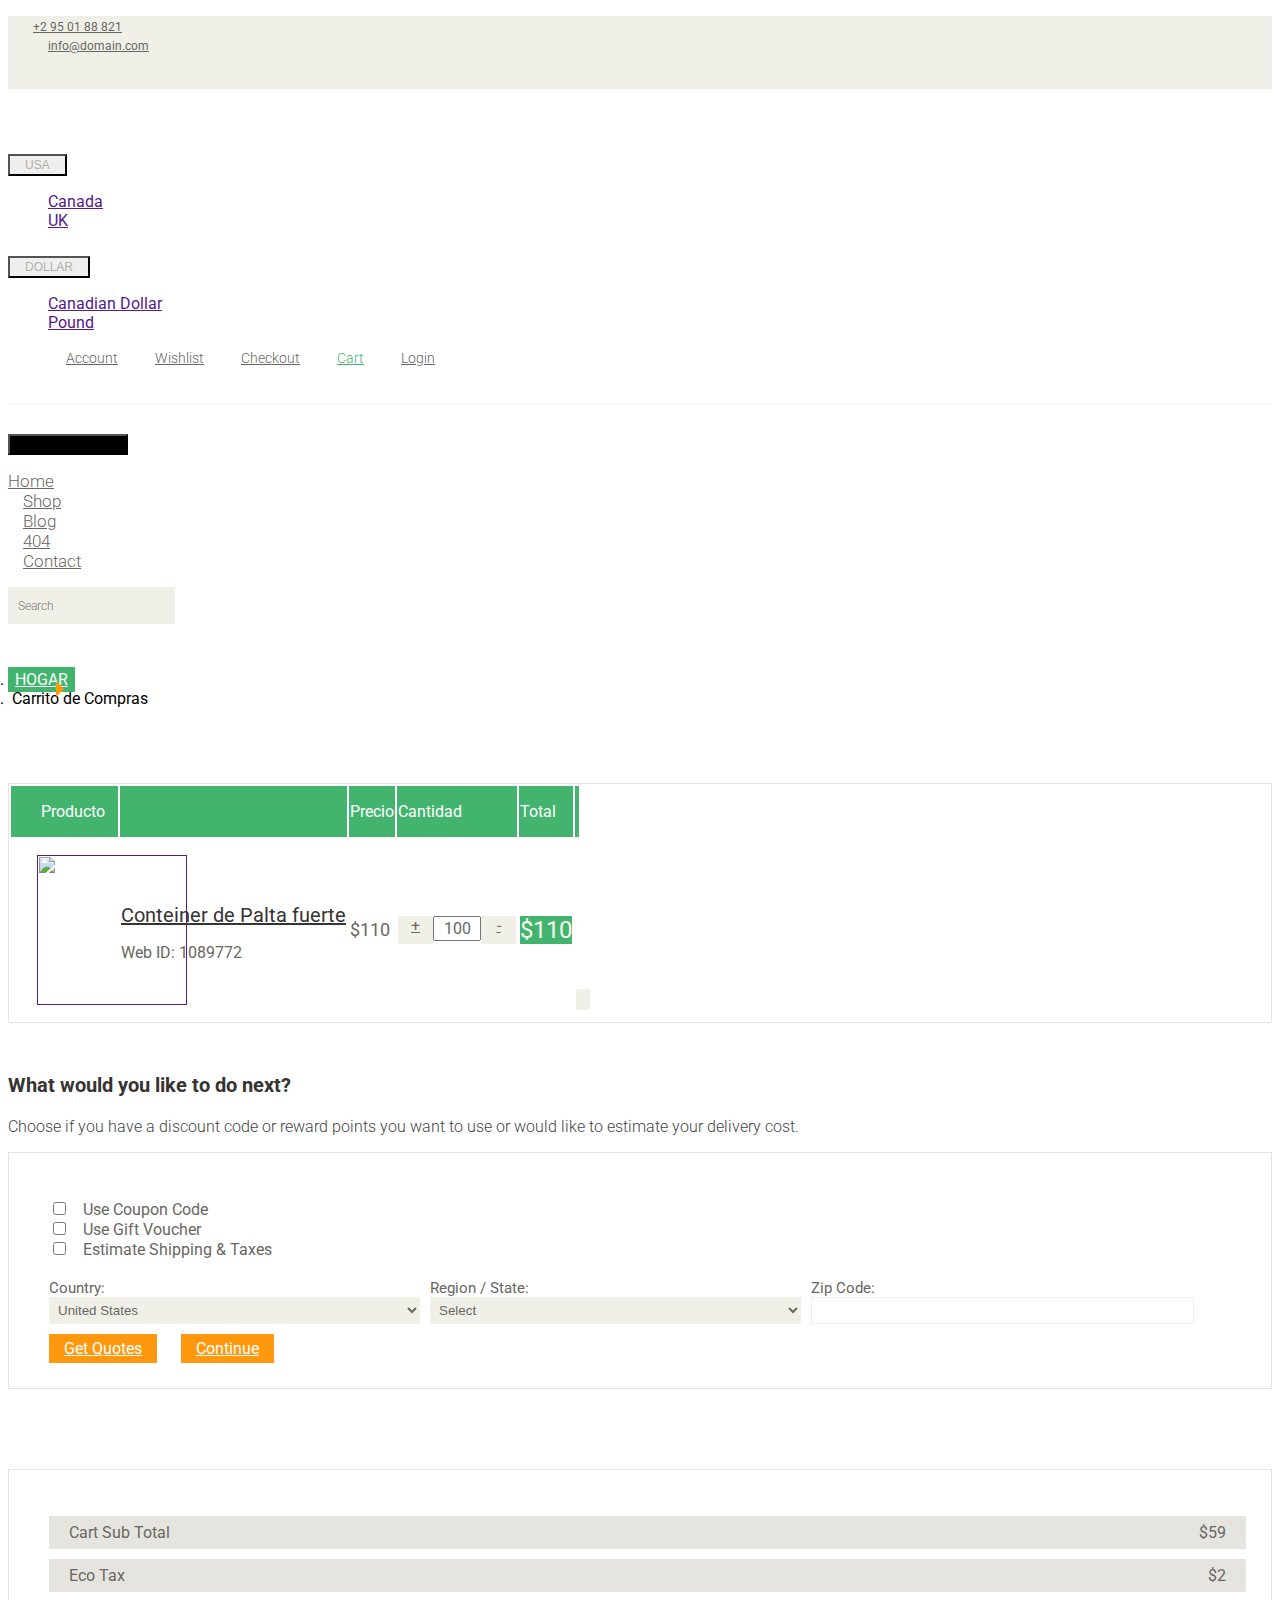
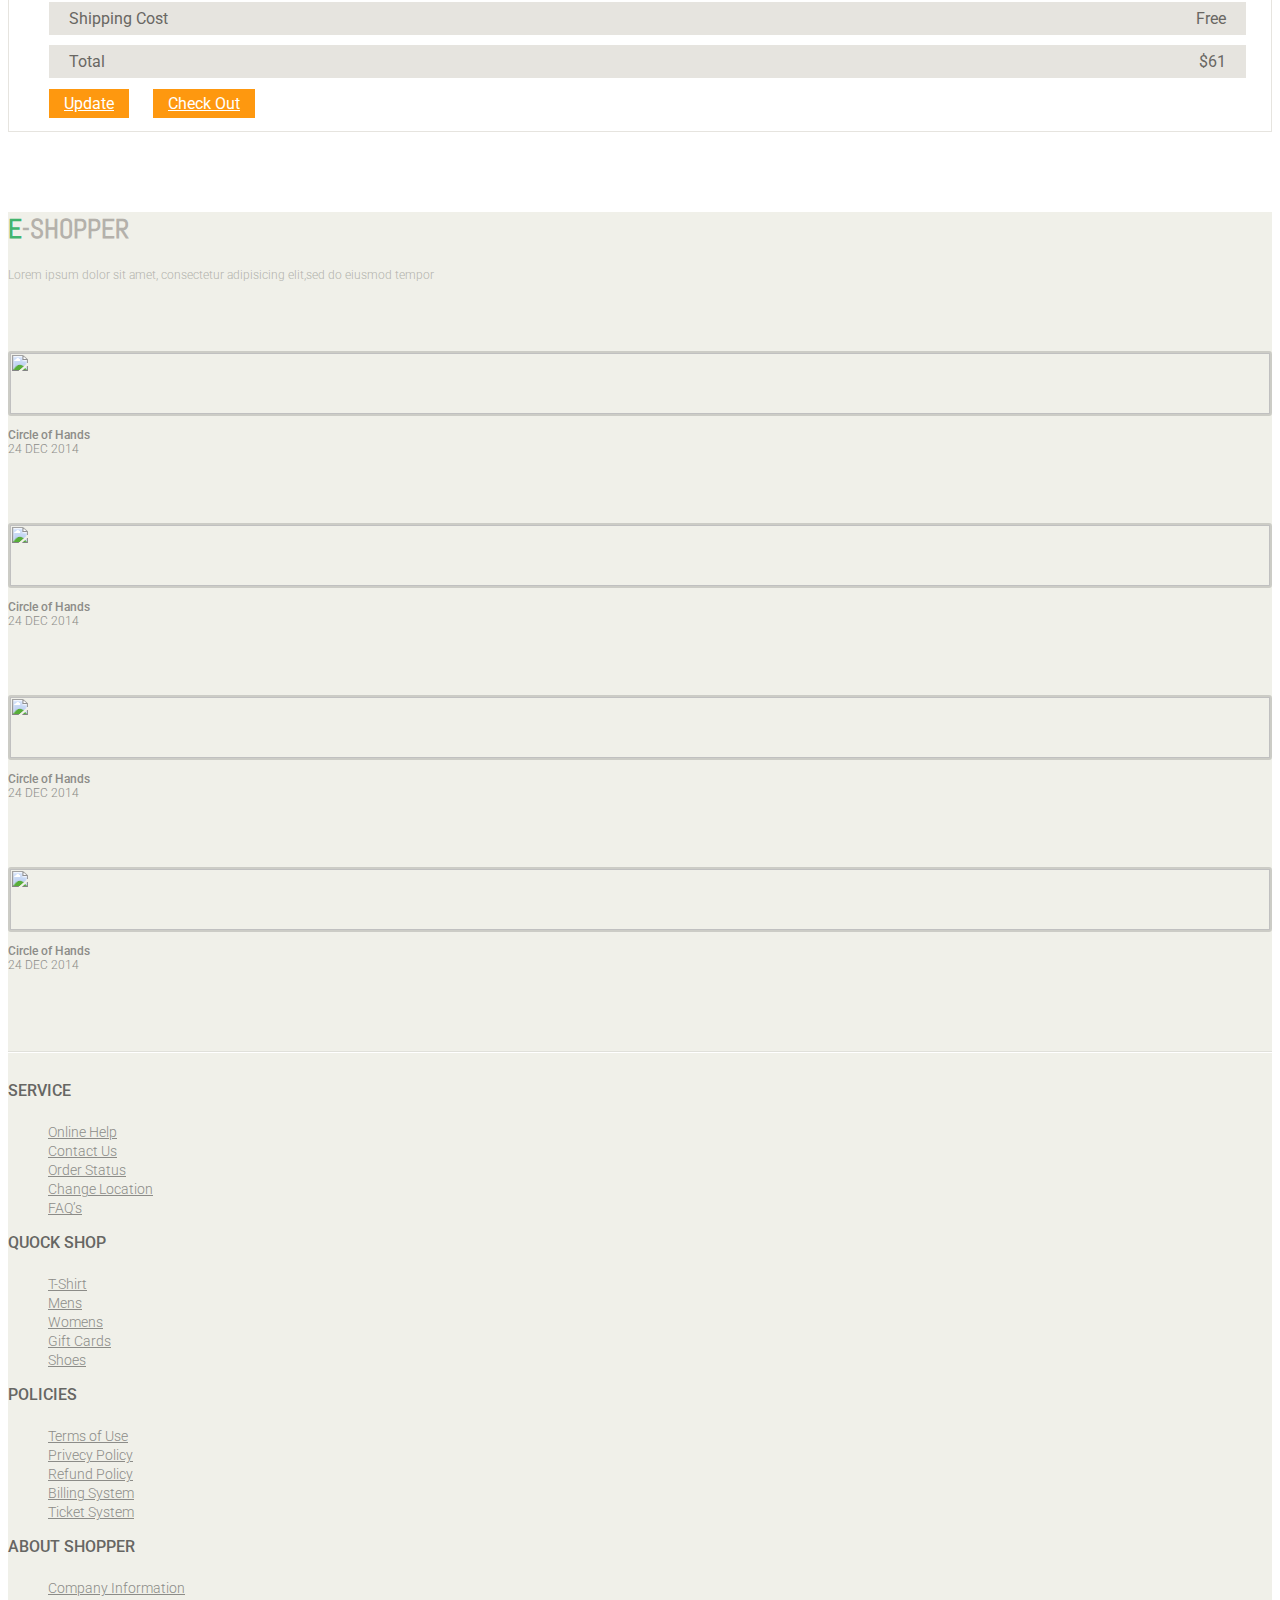
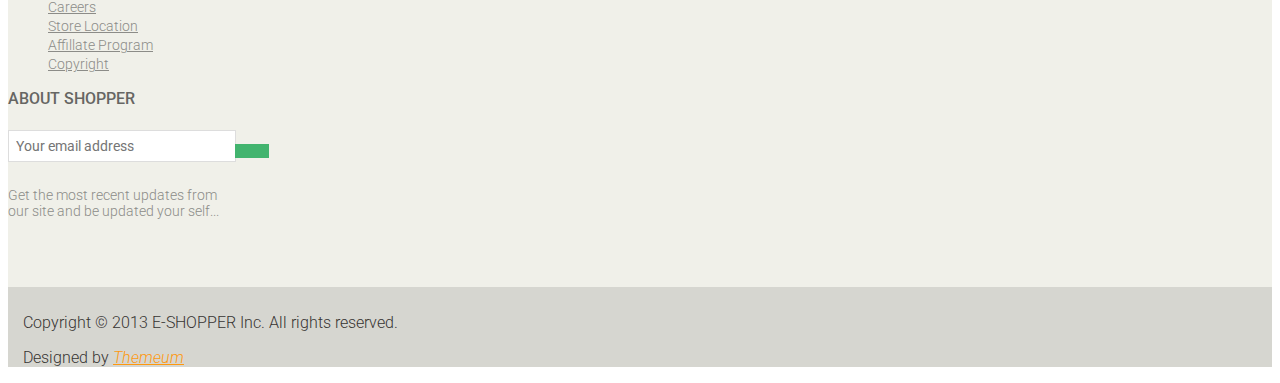
==== cart.html @ f6044d6c "Cambios carrito" ====
<!DOCTYPE html>
<html lang="en">
<head>
    <meta charset="utf-8">
    <meta name="viewport" content="width=device-width, initial-scale=1.0">
    <meta name="description" content="">
    <meta name="author" content="">
    <title>Cart | E-Shopper</title>
    <link href="css/bootstrap.min.css" rel="stylesheet">
    <link href="css/font-awesome.min.css" rel="stylesheet">
    <link href="css/prettyPhoto.css" rel="stylesheet">
    <link href="css/price-range.css" rel="stylesheet">
    <link href="css/animate.css" rel="stylesheet">
	<link href="css/main.css" rel="stylesheet">
	<link href="css/responsive.css" rel="stylesheet">
	<link href="css/customer.css" rel="stylesheet">
    <!--[if lt IE 9]>
    <script src="js/html5shiv.js"></script>
    <script src="js/respond.min.js"></script>
    <![endif]-->       
    <link rel="shortcut icon" href="images/ico/favicon.ico">
    <link rel="apple-touch-icon-precomposed" sizes="144x144" href="images/ico/apple-touch-icon-144-precomposed.png">
    <link rel="apple-touch-icon-precomposed" sizes="114x114" href="images/ico/apple-touch-icon-114-precomposed.png">
    <link rel="apple-touch-icon-precomposed" sizes="72x72" href="images/ico/apple-touch-icon-72-precomposed.png">
    <link rel="apple-touch-icon-precomposed" href="images/ico/apple-touch-icon-57-precomposed.png">
</head><!--/head-->

<body>
	<header id="header"><!--header-->
		<div class="header_top"><!--header_top-->
			<div class="container">
				<div class="row">
					<div class="col-sm-6">
						<div class="contactinfo">
							<ul class="nav nav-pills">
								<li><a href=""><i class="fa fa-phone"></i> +2 95 01 88 821</a></li>
								<li><a href=""><i class="fa fa-envelope"></i> info@domain.com</a></li>
							</ul>
						</div>
					</div>
					<div class="col-sm-6">
						<div class="social-icons pull-right">
							<ul class="nav navbar-nav">
								<li><a href=""><i class="fa fa-facebook"></i></a></li>
								<li><a href=""><i class="fa fa-twitter"></i></a></li>
								<li><a href=""><i class="fa fa-linkedin"></i></a></li>
								<li><a href=""><i class="fa fa-dribbble"></i></a></li>
								<li><a href=""><i class="fa fa-google-plus"></i></a></li>
							</ul>
						</div>
					</div>
				</div>
			</div>
		</div><!--/header_top-->
		
		<div class="header-middle"><!--header-middle-->
			<div class="container">
				<div class="row">
					<div class="col-sm-4">
						<div class="logo pull-left">
							<a href="index.html"><img src="resources/LOGO.webp" alt="" /></a>
						</div>
						<div class="btn-group pull-right">
							<div class="btn-group">
								<button type="button" class="btn btn-default dropdown-toggle usa" data-toggle="dropdown">
									USA
									<span class="caret"></span>
								</button>
								<ul class="dropdown-menu">
									<li><a href="">Canada</a></li>
									<li><a href="">UK</a></li>
								</ul>
							</div>
							
							<div class="btn-group">
								<button type="button" class="btn btn-default dropdown-toggle usa" data-toggle="dropdown">
									DOLLAR
									<span class="caret"></span>
								</button>
								<ul class="dropdown-menu">
									<li><a href="">Canadian Dollar</a></li>
									<li><a href="">Pound</a></li>
								</ul>
							</div>
						</div>
					</div>
					<div class="col-sm-8">
						<div class="shop-menu pull-right">
							<ul class="nav navbar-nav">
								<li><a href=""><i class="fa fa-user"></i> Account</a></li>
								<li><a href=""><i class="fa fa-star"></i> Wishlist</a></li>
								<li><a href="checkout.html"><i class="fa fa-crosshairs"></i> Checkout</a></li>
								<li><a href="cart.html" class="active"><i class="fa fa-shopping-cart"></i> Cart</a></li>
								<li><a href="login.html"><i class="fa fa-lock"></i> Login</a></li>
							</ul>
						</div>
					</div>
				</div>
			</div>
		</div><!--/header-middle-->
	
		<div class="header-bottom"><!--header-bottom-->
			<div class="container">
				<div class="row">
					<div class="col-sm-9">
						<div class="navbar-header">
							<button type="button" class="navbar-toggle" data-toggle="collapse" data-target=".navbar-collapse">
								<span class="sr-only">Toggle navigation</span>
								<span class="icon-bar"></span>
								<span class="icon-bar"></span>
								<span class="icon-bar"></span>
							</button>
						</div>
						<div class="mainmenu pull-left">
							<ul class="nav navbar-nav collapse navbar-collapse">
								<li><a href="index.html">Home</a></li>
								<li class="dropdown"><a href="#">Shop<i class="fa fa-angle-down"></i></a>
                                    <ul role="menu" class="sub-menu">
                                        <li><a href="shop.html">Products</a></li>
										<li><a href="product-details.html">Product Details</a></li> 
										<li><a href="checkout.html">Checkout</a></li> 
										<li><a href="cart.html" class="active">Cart</a></li> 
										<li><a href="login.html">Login</a></li> 
                                    </ul>
                                </li> 
								<li class="dropdown"><a href="#">Blog<i class="fa fa-angle-down"></i></a>
                                    <ul role="menu" class="sub-menu">
                                        <li><a href="blog.html">Blog List</a></li>
										<li><a href="blog-single.html">Blog Single</a></li>
                                    </ul>
                                </li> 
								<li><a href="404.html">404</a></li>
								<li><a href="contact-us.html">Contact</a></li>
							</ul>
						</div>
					</div>
					<div class="col-sm-3">
						<div class="search_box pull-right">
							<input type="text" placeholder="Search"/>
						</div>
					</div>
				</div>
			</div>
		</div><!--/header-bottom-->
	</header><!--/header-->

	<section id="cart_items">
		<div class="container">
			<div class="breadcrumbs">
				<ol class="breadcrumb">
				  <li><a href="#">HOGAR</a></li>
				  <li class="active">Carrito de Compras</li>
				</ol>
			</div>
			<div class="table-responsive cart_info">
				<table class="table table-condensed">
					<thead>
						<tr class="cart_menu">
							<td class="image">Producto</td>
							<td class="description"></td>
							<td class="price">Precio</td>
							<td class="quantity">Cantidad</td>
							<td class="total">Total</td>
							<td></td>
						</tr>
					</thead>
					<tbody>
						<tr>
							<td class="cart_product">
								<a href=""><img src="resources/PALTA1.jpg" alt="" width="150px" height="150px"></a>
							</td>
							<td class="cart_description">
								<h4><a href="">Conteiner de Palta fuerte</a></h4>
								<p>Web ID: 1089772</p>
							</td>
							<td class="cart_price">
								<p>$110</p>
							</td>
							<td class="cart_quantity">
								<div class="cart_quantity_button">
									<a class="cart_quantity_up" href=""> + </a>
									<input class="cart_quantity_input" type="text" name="quantity" value="100" autocomplete="off" size="2">
									<a class="cart_quantity_down" href=""> - </a>
								</div>
							</td>
							<td class="cart_total">
								<p class="cart_total_price">$110</p>
							</td>
							<td class="cart_delete">
								<a class="cart_quantity_delete" href=""><i class="fa fa-times"></i></a>
							</td>
						</tr>
					</tbody>
				</table>
			</div>
		</div>
	</section> <!--/#cart_items-->

	<section id="do_action">
		<div class="container">
			<div class="heading">
				<h3>What would you like to do next?</h3>
				<p>Choose if you have a discount code or reward points you want to use or would like to estimate your delivery cost.</p>
			</div>
			<div class="row">
				<div class="col-sm-6">
					<div class="chose_area">
						<ul class="user_option">
							<li>
								<input type="checkbox">
								<label>Use Coupon Code</label>
							</li>
							<li>
								<input type="checkbox">
								<label>Use Gift Voucher</label>
							</li>
							<li>
								<input type="checkbox">
								<label>Estimate Shipping & Taxes</label>
							</li>
						</ul>
						<ul class="user_info">
							<li class="single_field">
								<label>Country:</label>
								<select>
									<option>United States</option>
									<option>Bangladesh</option>
									<option>UK</option>
									<option>India</option>
									<option>Pakistan</option>
									<option>Ucrane</option>
									<option>Canada</option>
									<option>Dubai</option>
								</select>
								
							</li>
							<li class="single_field">
								<label>Region / State:</label>
								<select>
									<option>Select</option>
									<option>Dhaka</option>
									<option>London</option>
									<option>Dillih</option>
									<option>Lahore</option>
									<option>Alaska</option>
									<option>Canada</option>
									<option>Dubai</option>
								</select>
							
							</li>
							<li class="single_field zip-field">
								<label>Zip Code:</label>
								<input type="text">
							</li>
						</ul>
						<a class="btn btn-default update" href="">Get Quotes</a>
						<a class="btn btn-default check_out" href="">Continue</a>
					</div>
				</div>
				<div class="col-sm-6">
					<div class="total_area">
						<ul>
							<li>Cart Sub Total <span>$59</span></li>
							<li>Eco Tax <span>$2</span></li>
							<li>Shipping Cost <span>Free</span></li>
							<li>Total <span>$61</span></li>
						</ul>
							<a class="btn btn-default update" href="">Update</a>
							<a class="btn btn-default check_out" href="">Check Out</a>
					</div>
				</div>
			</div>
		</div>
	</section><!--/#do_action-->

	<footer id="footer"><!--Footer-->
		<div class="footer-top">
			<div class="container">
				<div class="row">
					<div class="col-sm-2">
						<div class="companyinfo">
							<h2><span>e</span>-shopper</h2>
							<p>Lorem ipsum dolor sit amet, consectetur adipisicing elit,sed do eiusmod tempor</p>
						</div>
					</div>
					<div class="col-sm-7">
						<div class="col-sm-3">
							<div class="video-gallery text-center">
								<a href="#">
									<div class="iframe-img">
										<img src="images/home/iframe1.png" alt="" />
									</div>
									<div class="overlay-icon">
										<i class="fa fa-play-circle-o"></i>
									</div>
								</a>
								<p>Circle of Hands</p>
								<h2>24 DEC 2014</h2>
							</div>
						</div>
						
						<div class="col-sm-3">
							<div class="video-gallery text-center">
								<a href="#">
									<div class="iframe-img">
										<img src="images/home/iframe2.png" alt="" />
									</div>
									<div class="overlay-icon">
										<i class="fa fa-play-circle-o"></i>
									</div>
								</a>
								<p>Circle of Hands</p>
								<h2>24 DEC 2014</h2>
							</div>
						</div>
						
						<div class="col-sm-3">
							<div class="video-gallery text-center">
								<a href="#">
									<div class="iframe-img">
										<img src="images/home/iframe3.png" alt="" />
									</div>
									<div class="overlay-icon">
										<i class="fa fa-play-circle-o"></i>
									</div>
								</a>
								<p>Circle of Hands</p>
								<h2>24 DEC 2014</h2>
							</div>
						</div>
						
						<div class="col-sm-3">
							<div class="video-gallery text-center">
								<a href="#">
									<div class="iframe-img">
										<img src="images/home/iframe4.png" alt="" />
									</div>
									<div class="overlay-icon">
										<i class="fa fa-play-circle-o"></i>
									</div>
								</a>
								<p>Circle of Hands</p>
								<h2>24 DEC 2014</h2>
							</div>
						</div>
					</div>
					<div class="col-sm-3">
						<div class="address">
							<img src="images/home/map.png" alt="" />
							<p>505 S Atlantic Ave Virginia Beach, VA(Virginia)</p>
						</div>
					</div>
				</div>
			</div>
		</div>
		
		<div class="footer-widget">
			<div class="container">
				<div class="row">
					<div class="col-sm-2">
						<div class="single-widget">
							<h2>Service</h2>
							<ul class="nav nav-pills nav-stacked">
								<li><a href="">Online Help</a></li>
								<li><a href="">Contact Us</a></li>
								<li><a href="">Order Status</a></li>
								<li><a href="">Change Location</a></li>
								<li><a href="">FAQ’s</a></li>
							</ul>
						</div>
					</div>
					<div class="col-sm-2">
						<div class="single-widget">
							<h2>Quock Shop</h2>
							<ul class="nav nav-pills nav-stacked">
								<li><a href="">T-Shirt</a></li>
								<li><a href="">Mens</a></li>
								<li><a href="">Womens</a></li>
								<li><a href="">Gift Cards</a></li>
								<li><a href="">Shoes</a></li>
							</ul>
						</div>
					</div>
					<div class="col-sm-2">
						<div class="single-widget">
							<h2>Policies</h2>
							<ul class="nav nav-pills nav-stacked">
								<li><a href="">Terms of Use</a></li>
								<li><a href="">Privecy Policy</a></li>
								<li><a href="">Refund Policy</a></li>
								<li><a href="">Billing System</a></li>
								<li><a href="">Ticket System</a></li>
							</ul>
						</div>
					</div>
					<div class="col-sm-2">
						<div class="single-widget">
							<h2>About Shopper</h2>
							<ul class="nav nav-pills nav-stacked">
								<li><a href="">Company Information</a></li>
								<li><a href="">Careers</a></li>
								<li><a href="">Store Location</a></li>
								<li><a href="">Affillate Program</a></li>
								<li><a href="">Copyright</a></li>
							</ul>
						</div>
					</div>
					<div class="col-sm-3 col-sm-offset-1">
						<div class="single-widget">
							<h2>About Shopper</h2>
							<form action="#" class="searchform">
								<input type="text" placeholder="Your email address" />
								<button type="submit" class="btn btn-default"><i class="fa fa-arrow-circle-o-right"></i></button>
								<p>Get the most recent updates from <br />our site and be updated your self...</p>
							</form>
						</div>
					</div>
					
				</div>
			</div>
		</div>
		
		<div class="footer-bottom">
			<div class="container">
				<div class="row">
					<p class="pull-left">Copyright © 2013 E-SHOPPER Inc. All rights reserved.</p>
					<p class="pull-right">Designed by <span><a target="_blank" href="http://www.themeum.com">Themeum</a></span></p>
				</div>
			</div>
		</div>
		
	</footer><!--/Footer-->
	


    <script src="js/jquery.js"></script>
	<script src="js/bootstrap.min.js"></script>
	<script src="js/jquery.scrollUp.min.js"></script>
    <script src="js/jquery.prettyPhoto.js"></script>
    <script src="js/main.js"></script>
    <script src="js/customer.js"></script>
</body>
</html>
---- css/main.css ----
﻿
/*************************
*******Typography******
**************************/
@import url(http://fonts.googleapis.com/css?family=Roboto:400,300,400italic,500,700,100);
@import url(http://fonts.googleapis.com/css?family=Open+Sans:400,800,300,600,700);
@import url(http://fonts.googleapis.com/css?family=Abel);

body {
  font-family: 'Roboto', sans-serif;
  background:;
  position: relative;
  font-weight:400px;
}

ul li {
  list-style: none;
}

a:hover {
outline: none;
text-decoration:none;
}

a:focus {
  outline:none;
  outline-offset: 0;
}

a {
  -webkit-transition: 300ms;
  -moz-transition: 300ms;
    -o-transition: 300ms;
    transition: 300ms;
}

h1, h2, h3, h4, h5, h6 {
  font-family: 'Roboto', sans-serif;
}

.btn:hover, 
.btn:focus{
  outline: none;
  box-shadow: none;
}

.navbar-toggle {
  background-color: #000;
}

a#scrollUp {
  bottom: 0px;
  right: 10px;
  padding: 5px 10px;
  background: #FE980F;
  color: #FFF;
  -webkit-animation: bounce 2s ease infinite;
  animation: bounce 2s ease infinite;
}

a#scrollUp i{
  font-size: 30px;
}


/*************************
*******Header CSS******
**************************/

.header_top {
  background: none repeat scroll 0 0 #F0F0E9;
}

.contactinfo ul li:first-child{
    margin-left: -15px;
}

.contactinfo ul li a{
  font-size: 12px;
  color: #696763;
  font-family: 'Roboto', sans-serif;
}


.contactinfo ul li a:hover{
	background:inherit;
}


.social-icons ul li a {
  border: 0 none;
  border-radius: 0;
  color: #696763;
  padding:0px;
}


.social-icons ul li{
	display:inline-block;
}

.social-icons ul li a i {
  padding: 11px 15px;
   transition: all 0.9s ease 0s;
  -moz-transition: all 0.9s ease 0s;
  -webkit-transition: all 0.9s ease 0s;
  -o-transition: all 0.9s ease 0s;
}

.social-icons ul li a i:hover{
  color: #fff;
   transition: all 0.9s ease 0s;
  -moz-transition: all 0.9s ease 0s;
  -webkit-transition: all 0.9s ease 0s;
  -o-transition: all 0.9s ease 0s;
}


.fa-facebook:hover {
  background: #0083C9;
}

.fa-twitter:hover  {
	background:#5BBCEC;
}

.fa-linkedin:hover  {
	background:#FF4518;
}

.fa-dribbble:hover  {
	background:#90C9DC;
}

.fa-google-plus:hover  {
	background:#CE3C2D;
}

.header-middle .container .row {
  border-bottom: 1px solid #f5f5f5;
  margin-left: 0;
  margin-right: 0;
  padding-bottom: 20px;
  padding-top: 20px;
}

.header-middle .container .row .col-sm-4{
  padding-left: 0;
}

.header-middle .container .row .col-sm-8 {
	padding-right:0;
}

.usa {
  border-radius: 0;
  color: #B4B1AB;
  font-size: 12px;
  margin-right: 20px;
  padding: 2px 15px;
  margin-top: 10px;
}

.usa:hover {
	background:#FE980F;
	color:#fff;
	border-color:#FE980F;
}

.usa:active, .usa.active {
  background: none repeat scroll 0 0 #FE980F;
  box-shadow: inherit;
  outline: 0 none;
}

.btn-group.open .dropdown-toggle {
  background: rgba(0, 0, 0, 0);
  box-shadow: none;
}

.dropdown-menu  li  a:hover, .dropdown-menu  li  a:focus {
  background-color: #FE980F;
  color: #FFFFFF;
  font-family: 'Roboto', sans-serif;
  text-decoration: none;
}


.shop-menu ul li {
	display:inline-block;
  padding-left: 15px;
  padding-right: 15px;
}

.shop-menu ul li:last-child {
  padding-right: 0;
}


.shop-menu ul li a {
  background: #FFFFFF;
  color: #696763;
  font-family: 'Roboto', sans-serif;
  font-size: 14px;
  font-weight: 300;
  padding:0;
  padding-right: 0;
  margin-top: 10px;
}


.shop-menu ul li a i{
	margin-right:3px;
}


.shop-menu ul li a:hover {
	color:#fe980f;
	background:#fff;
}


.header-bottom {
  padding-bottom: 30px;
  padding-top: 30px;
}

.navbar-collapse.collapse{
  padding-left: 0;
}

.mainmenu ul li{
  padding-right: 15px;
  padding-left: 15px;
}

.mainmenu ul li:first-child{
  padding-left: 0px;
}

.mainmenu ul li a {
	color: #696763;
	font-family: 'Roboto', sans-serif;
	font-size: 17px;
	font-weight: 300;
	padding: 0;
	padding-bottom: 10px;
}

.mainmenu ul li a:hover, .mainmenu ul li a.active,  .shop-menu ul li a.active{
	background:none;
	color:#fdb45e;
}

.search_box input {
  background: #F0F0E9;
  border: medium none;
  color: #B2B2B2;
  font-family: 'roboto';
  font-size: 12px;
  font-weight: 300;
  height: 35px;
  outline: medium none;
  padding-left: 10px;
  width: 155px;
  background-image: url(../images/home/searchicon.png);
  background-repeat: no-repeat;
  background-position: 130px;
}


/*  Dropdown menu*/

.navbar-header 
.navbar-toggle .icon-bar {
    background-color: #fff;
}


.nav.navbar-nav > li:hover > ul.sub-menu{
  display: block;
  -webkit-animation: fadeInUp 400ms;
  -moz-animation: fadeInUp 400ms;
  -ms-animation: fadeInUp 400ms;
  -o-animation: fadeInUp 400ms;
  animation: fadeInUp 400ms;
}

ul.sub-menu {
	position: absolute;
	top: 30px;
	left: 0;
	background: rgba(0, 0, 0, 0.6);
	list-style: none;
	padding: 0;
	margin: 0;
	width: 220px;
	-webkit-box-shadow: 0 3px 3px rgba(0, 0, 0, 0.1);
	box-shadow: 0 3px 3px rgba(0, 0, 0, 0.1);
	display: none;
	z-index: 999;
}

.dropdown ul.sub-menu li .active{
  color: #FDB45E;
  padding-left: 0;
}


.navbar-nav li ul.sub-menu li{
  padding: 10px 20px 0 ;
}

.navbar-nav li ul.sub-menu li:last-child{
  padding-bottom: 20px;
}

.navbar-nav li ul.sub-menu li a{
  color: #fff;
}

.navbar-nav li ul.sub-menu li a:hover{
    color: #FDB45E;
}

.fa-angle-down{
  padding-left: 5px; 
}

@-webkit-keyframes fadeInUp {
  0% {
    opacity: 0;
    -webkit-transform: translateY(20px);
    transform: translateY(20px);
  }

  100% {
    opacity: 1;
    -webkit-transform: translateY(0);
    transform: translateY(0);
  }
}
  
/*************************
*******Footer CSS******
**************************/

#footer {
  background: #F0F0E9;
}


.footer-top .container {
  border-bottom: 1px solid #E0E0DA;
  padding-bottom: 20px;
}

.companyinfo {
  margin-top: 57px;
}

.companyinfo h2 {
  color: #B4B1AB;
  font-family: abel;
  font-size: 27px;
  text-transform: uppercase;
}

.companyinfo h2  span{
  color:#FE980F;
}

.companyinfo p {
  color: #B3B3AD;
  font-family: 'Roboto', sans-serif;
  font-size: 12px;
  font-weight: 300;
}

.footer-top .col-sm-3{
  overflow: hidden;
}

.video-gallery {
  margin-top: 57px;
  position: inherit;
}

.video-gallery a img {
  height: 100%;
  width: 100%;
}

.iframe-img {
  position: relative;
  display: block;
  height: 61px;
  margin-bottom: 10px;
  border: 2px solid #CCCCC6;
  border-radius: 3px;
}

.overlay-icon {
  position: absolute;
  top: 0;
  width: 100%;
  height: 61px;
  background: #FE980F;
  border-radius: 3px;
  color: #FFF;
  font-size: 20px;
  line-height: 0;
  display: block;
  opacity: 0;
   -webkit-transition: 300ms;
  -moz-transition: 300ms;
    -o-transition: 300ms;
    transition: 300ms;
}

.overlay-icon i {
  position: relative;
  top: 50%;
  margin-top: -20px;
}

.video-gallery a:hover .overlay-icon{
  opacity: 1;
}

.video-gallery p {
  color: #8C8C88;
  font-family: 'Roboto', sans-serif;
  font-size: 12px;
  font-weight: 500;
  margin-bottom:0px;
}

.video-gallery  h2 {
  color: #8c8c88;
  font-family: 'Roboto', sans-serif;
  font-size: 12px;
  font-weight: 300;
  text-transform:uppercase;
  margin-top:0px;
}


.address {
  margin-top: 30px;
  position: relative;
  overflow: hidden;
}
.address  img {
	width:100%;
}

.address p {
  color: #666663;
  font-family: 'Roboto', sans-serif;
  font-size: 14px;
  font-weight: 300;
  left: 25px;
  position: absolute;
  top: 50px;
}

.footer-widget {
  margin-bottom: 68px;
}

.footer-widget .container {
  border-top: 1px solid #FFFFFF;
  padding-top: 15px;
}

.single-widget h2 {
  color: #666663;
  font-family: 'Roboto', sans-serif;
  font-size: 16px;
  font-weight: 500;
  margin-bottom: 22px;
  text-transform: uppercase;
}

.single-widget h2 i{
	margin-right:15px;
}

.single-widget ul li a{
	color: #8C8C88;
	font-family: 'Roboto', sans-serif;
	font-size: 14px;
	font-weight: 300;
	padding: 5px 0;
}

.single-widget ul li a i {
  margin-right: 18px;
}

.single-widget ul li a:hover{
	background:none;
	color:#FE980F;
}


.searchform input {
  border: 1px solid #DDDDDD;
  color: #CCCCC6;
  font-family: 'Roboto', sans-serif;
  font-size: 14px;
  margin-top: 0;
  outline: medium none;
  padding: 7px;
  width: 212px;
}


.searchform button {
  background: #FE980F;
  border: medium none;
  border-radius: 0;
  margin-left: -5px;
  margin-top: -3px;
  padding: 7px 17px;
}

.searchform button i {
  color: #FFFFFF;
  font-size: 20px;
}

.searchform  button:hover, 
.searchform  button:focus{
	background-color:#FE980F;
}

.searchform p {
  color: #8C8C88;
  font-family: 'Roboto', sans-serif;
  font-size: 14px;
  font-weight: 300;
  margin-top: 25px;
}

.footer-bottom {
  background: #D6D6D0;
  padding-top: 10px;
}

.footer-bottom p {
  color: #363432;
  font-family: 'Roboto', sans-serif;
  font-weight: 300;
  margin-left: 15px;
}

.footer-bottom p span a {
  color: #FE980F;
  font-style: italic;
  text-decoration: underline;
}


/*************************
******* Home ******
**************************/


#slider {
  padding-bottom: 45px;
}

.carousel-indicators li {
  background: #C4C4BE;
}

.carousel-indicators li.active {
	  background: #FE980F;
}

.item {
  padding-left: 100px;
}


.pricing {
  position: absolute;
  right: 40%;
  top: 52%;
}

.girl {
  margin-left: 0;
}

.item h1 {
  color: #B4B1AB;
  font-family: abel;
  font-size: 48px;
  margin-top: 115px;
}

.item h1 span {
	color:#FE980F;
}

.item h2 {
  color: #363432;
  font-family: 'Roboto', sans-serif;
  font-size: 28px;
  font-weight: 700;
  margin-bottom: 22px;
  margin-top: 10px;
}

.item  p {
	color:#363432;
	font-size:16px;
	font-weight:300;
	font-family: 'Roboto', sans-serif;
}

.get {
  background: #FE980F;
  border: 0 none;
  border-radius: 0;
  color: #FFFFFF;
  font-family: 'Roboto', sans-serif;
  font-size: 16px;
  font-weight: 300;
  margin-top: 23px;
}


.item button:hover {
  background: #FE980F;
}

.control-carousel {
  position: absolute;
  top: 50%;
  font-size: 60px;
  color: #C2C2C1;
}

.control-carousel:hover{
  color: #FE980F ;
}

.right {
  right: 0;
}

.category-products {
  border: 1px solid #F7F7F0;
  margin-bottom: 35px;
  padding-bottom: 20px;
  padding-top: 15px;
}
.left-sidebar h2, .brands_products h2 {
  color: #FE980F;
  font-family: 'Roboto', sans-serif;
  font-size: 18px;
  font-weight: 700;
  margin: 0 auto 30px;
  text-align: center;
  text-transform: uppercase;
  position: relative;
  z-index:3;
}

.left-sidebar h2:after, h2.title:after{
	content: " ";
	position: absolute;
	border: 1px solid #f5f5f5;
	bottom:8px;
	left: 0;
	width: 100%;
	height: 0;
	z-index: -2;
}

.left-sidebar h2:before{
	content: " ";
	position: absolute;
	background: #fff;
	bottom: -6px;
	width: 130px;
	height: 30px;
	z-index: -1;
	left: 50%;
	margin-left: -65px;
}

h2.title:before{
	content: " ";
	position: absolute;
	background: #fff;
	bottom: -6px;
	width: 220px;
	height: 30px;
	z-index: -1;
	left: 50%;
	margin-left: -110px;
}

.category-products .panel {
	background-color: #FFFFFF;
	border: 0px;
	border-radius: 0px;
	box-shadow:none;
	margin-bottom: 0px;
}

.category-products .panel-default .panel-heading {
  background-color: #FFFFFF;
  border: 0 none;
  color: #FFFFFF;
  padding: 5px 20px;
}

.category-products .panel-default .panel-heading .panel-title a {
  color: #696763;
  font-family: 'Roboto', sans-serif;
  font-size: 14px;
  text-decoration: none;
  text-transform: uppercase;
}

.panel-group .panel-heading + .panel-collapse .panel-body {
  border-top: 0 none;
}

.category-products .badge {
  background:none;
  border-radius: 10px;
  color: #696763;
  display: inline-block;
  font-size: 12px;
  font-weight: bold;
  line-height: 1;
  min-width: 10px;
  padding: 3px 7px;
  text-align: center;
  vertical-align: baseline;
  white-space: nowrap;
}

.panel-body ul{
  padding-left: 20px;
}


.panel-body ul li a {
  color: #696763;
  font-family: 'Roboto', sans-serif;
  font-size: 12px;
  text-transform: uppercase;
}

.brands-name {
  border: 1px solid #F7F7F0;
  padding-bottom: 20px;
  padding-top: 15px;
}


.brands-name .nav-stacked li a {
  background-color: #FFFFFF;
  color: #696763;
  font-family: 'Roboto', sans-serif;
  font-size: 14px;
  padding: 5px 25px;
  text-decoration: none;
  text-transform: uppercase;
}

.brands-name .nav-stacked li a:hover{
  background-color: #fff;
  color: #696763;
}

.shipping {
  background-color: #F2F2F2;
  margin-top: 40px;
  overflow: hidden;
  padding-top: 20px;
  position: relative;
}


.price-range{
  margin-top:30px;
}

.well {
  background-color: #FFFFFF;
  border: 1px solid #F7F7F0;
  border-radius: 4px;
  box-shadow: none;
  margin-bottom: 20px;
  min-height: 20px;
  padding: 35px;
}


.tooltip-inner {
  background-color: #FE980F;
  border-radius: 4px;
  color: #FFFFFF;
  max-width: 200px;
  padding: 3px 8px;
  text-align: center;
  text-decoration: none;
}

.tooltip.top .tooltip-arrow {
  border-top-color: #FE980F;
  border-width: 5px 5px 0;
  bottom: 0;
  left: 50%;
  margin-left: -5px;
}


.padding-right {
  padding-right: 0;
}

.features_items{
	overflow:hidden;
}


h2.title {
  color: #FE980F;
  font-family: 'Roboto', sans-serif;
  font-size: 18px;
  font-weight: 700;
  margin: 0 15px;
  text-transform: uppercase;
  margin-bottom: 30px;
  position: relative;
}

.product-image-wrapper{
	border:1px solid #F7F7F5;
	overflow: hidden;
	margin-bottom:30px;
}

.single-products {
  position: relative;
}

.new, .sale {
  position: absolute;
  top: 0;
  right: 0;
}

.productinfo h2{
	color: #FE980F;
	font-family: 'Roboto', sans-serif;
	font-size: 24px;
	font-weight: 700;
}
.product-overlay h2{
	color: #fff;
	font-family: 'Roboto', sans-serif;
	font-size: 24px;
	font-weight: 700;
}


.productinfo p{
  font-family: 'Roboto', sans-serif;
  font-size: 14px;
  font-weight: 400;
  color: #696763;
}

.productinfo img{
  width: 100%;
}

.productinfo{
 position:relative;
}

.product-overlay {
  background:#FE980F;
  top: 0;
  display: none;
  height: 0;
  position: absolute;
  transition: height 500ms ease 0s;
  width: 100%;
  display: block;
  opacity:;
}

.single-products:hover .product-overlay {
  display:block;
  height:100%;
}


.product-overlay .overlay-content {
  bottom: 0;
  position: absolute;
  bottom: 0;
  text-align: center;
  width: 100%;
}

.product-overlay .add-to-cart {
  background:#fff;
  border: 0 none;
  border-radius: 0;
  color: #FE980F;
  font-family: 'Roboto', sans-serif;
  font-size: 15px;
  margin-bottom: 25px;
}

.product-overlay .add-to-cart:hover {
  background:#fff;
  color: #FE980F;
}


.product-overlay p{
  font-family: 'Roboto', sans-serif;
  font-size: 14px;
  font-weight: 400;
  color: #fff;
}



.add-to-cart {
  background:#F5F5ED;
  border: 0 none;
  border-radius: 0;
  color: #696763;
  font-family: 'Roboto', sans-serif;
  font-size: 15px;
  margin-bottom: 25px;
}

.add-to-cart:hover {
  background: #FE980F;
  border: 0 none;
  border-radius: 0;
  color: #FFFFFF;
}

.add-to{
  margin-bottom: 10px;
}

.add-to-cart i{
	margin-right:5px;
}

.add-to-cart:hover {
  background: #FE980F;
  color: #FFFFFF;
}

.choose {
  border-top: 1px solid #F7F7F0;
}

.choose ul li a {
  color: #B3AFA8;
  font-family: 'Roboto', sans-serif;
  font-size: 13px;
  padding-left: 0;
  padding-right: 0;
}

.choose ul li a i{
	margin-right:5px;
}

.choose ul li a:hover{
	background:none;
	color:#FE980F;
}

.category-tab {
  overflow: hidden;
}

.category-tab ul {
  background: #40403E;
  border-bottom: 1px solid #FE980F;
  list-style: none outside none;
  margin: 0 0 30px;
  padding: 0;
  width: 100%;
}

.category-tab ul li a {
  border: 0 none;
  border-radius: 0;
  color: #B3AFA8;
  display: block;
  font-family: 'Roboto', sans-serif;
  font-size: 14px;
  text-transform: uppercase;
}

.category-tab ul  li  a:hover{
	background:#FE980F;
	color:#fff;
}

.nav-tabs  li.active  a, .nav-tabs  li.active  a:hover, .nav-tabs  li.active  a:focus {
  -moz-border-bottom-colors: none;
  -moz-border-left-colors: none;
  -moz-border-right-colors: none;
  -moz-border-top-colors: none;
  background-color: #FE980F;
  border:0px;
  color: #FFFFFF;
  cursor: default;
  margin-right:0;
  margin-left:0;
}

.nav-tabs  li  a {
  border: 1px solid rgba(0, 0, 0, 0);
  border-radius: 4px 4px 0 0;
  line-height: 1.42857;
  margin-right:0;
}

.recommended_items {
  overflow: hidden;
}

#recommended-item-carousel .carousel-inner .item {
  padding-left: 0;
}

.recommended-item-control {
  position: absolute;
  top: 41%;
}

.recommended-item-control i {
  background: none repeat scroll 0 0 #FE980F;
  color: #FFFFFF;
  font-size: 20px;
  padding: 4px 10px;
}

.recommended-item-control i:hover {
  background: #ccccc6;
}

.recommended_items  h2 {
}

.our_partners{
  overflow:hidden;
}

.our_partners ul {
  background: #F7F7F0;
  margin-bottom: 50px;
}


.our_partners ul li a:hover{
	background:none;
}

/*************************
*******Shop CSS******
**************************/


#advertisement {
  padding-bottom: 45px;
}

#advertisement img {
  width: 100%;
}

.pagination {
  display: inline-block;
  margin-bottom: 25px;
  margin-top: 0;
  padding-left: 15px;
}

.pagination  li:first-child  a, .pagination  li:first-child  span {
  border-bottom-left-radius: 0;
  border-top-left-radius: 0;
  margin-left: 0;
}

.pagination  li:last-child  a, .pagination  li:last-child  span {
  border-bottom-right-radius: 0;
  border-top-right-radius: 0;
}

.pagination  .active  a, .pagination  .active  span, .pagination  .active  a:hover, .pagination  .active  span:hover, .pagination  .active  a:focus, .pagination  .active  span:focus {
  background-color: #FE980F;
  border-color: #FE980F;
  color: #FFFFFF;
  cursor: default;
  z-index: 2;
}

.pagination  li  a, .pagination  li  span {
  background-color: #f0f0e9;
  border: 0;
  float: left;
  line-height: 1.42857;
  margin-left: -1px;
  padding: 6px 12px;
  position: relative;
  text-decoration: none;
  margin-right: 5px;
  color:#000;
}

.pagination  li  a:hover{
	background:#FE980F;
	color:#fff;
}



/*************************
*******Product Details CSS******
**************************/

.product-details{
	overflow:hidden;
}


#similar-product {
  margin-top: 40px;
}


#reviews {
  padding-left: 25px;
  padding-right: 25px;
}

.product-details {
  margin-bottom: 40px;
  overflow: hidden;
  margin-top: 10px;
}



.view-product {
  position: relative;
}

.view-product img {
  border: 1px solid #F7F7F0;
  height: 380px;
  width: 100%;
}

.view-product h3 {
  background: #FE980F;
  bottom: 0;
  color: #FFFFFF;
  font-family: 'Roboto', sans-serif;
  font-size: 14px;
  font-weight: 700;
  margin-bottom: 0;
  padding: 8px 20px;
  position: absolute;
  right: 0;
}

#similar-product .carousel-inner .item{
	padding-left:0px;
}

#similar-product .carousel-inner .item img {
  display: inline-block;
  margin-left: 15px;
}

.item-control {
  position: absolute;
  top: 35%;
}
.item-control i {
  background: #FE980F;
  color: #FFFFFF;
  font-size: 20px;
  padding: 5px 10px;
}

.item-control i:hover{
	background:#ccccc6;
}

.product-information {
  border: 1px solid #F7F7F0;
  overflow: hidden;
  padding-bottom: 60px;
  padding-left: 60px;
  padding-top: 60px;
  position: relative;
}

.newarrival{
	position:absolute;
	top:0;
	left:0
}

.product-information h2 {
  color: #363432;
  font-family: 'Roboto', sans-serif;
  font-size: 20px;
  margin-top: 0;
}

.product-information p {
  color: #696763;
  font-family: 'Roboto', sans-serif;
  margin-bottom: 5px;
}

.product-information span {
  display: inline-block;
  margin-bottom: 8px;
  margin-top: 18px;
}

.product-information span span {
  color: #FE980F;
  float: left;
  font-family: 'Roboto', sans-serif;
  font-size: 30px;
  font-weight: 700;
  margin-right: 20px;
  margin-top: 0px;
}
.product-information span input {
  border: 1px solid #DEDEDC;
  color: #696763;
  font-family: 'Roboto', sans-serif;
  font-size: 20px;
  font-weight: 700;
  height: 33px;
  outline: medium none;
  text-align: center;
  width: 50px;
}

.product-information span label {
  color: #696763;
  font-family: 'Roboto', sans-serif;
  font-weight: 700;
  margin-right: 5px;
}

.share {
  margin-top: 15px;
}


.cart {
  background: #FE980F;
  border: 0 none;
  border-radius: 0;
  color: #FFFFFF;
  font-family: 'Roboto', sans-serif;
  font-size: 15px;
  margin-bottom: 10px;
  margin-left: 20px;
}


.shop-details-tab {
  border: 1px solid #F7F7F0;
  margin-bottom: 75px;
  margin-left: 15px;
  margin-right: 15px;
  padding-bottom: 10px;
}
.shop-details-tab .col-sm-12 {
	padding-left: 0;
	padding-right: 0;
}


#reviews ul {
  background: #FFFFFF;
  border: 0 none;
  list-style: none outside none;
  margin: 0 0 20px;
  padding: 0;
}

#reviews  ul  li {
	display:inline-block;
}

#reviews ul li a {
  color: #696763;
  display: block;
  font-family: 'Roboto', sans-serif;
  font-size: 14px;
  padding-right: 15px;
}

#reviews ul li a i{
	color:#FE980F;
	padding-right:8px;
}

#reviews ul li a:hover{
	background:#fff;
	color:#FE980F;
}

#reviews p{
	color:#363432;
}

#reviews  form span {
  display: block;
}

#reviews form span input {
  background:#F0F0E9;
  border: 0 none;
  color: #A6A6A1;
  font-family: 'Roboto', sans-serif;
  font-size: 14px;
  outline: medium none;
  padding: 8px;
  width: 48%;
}
#reviews form span input:last-child {
  margin-left: 3%;
}

#reviews textarea {
  background: #F0F0E9;
  border: medium none;
  color: #A6A6A1;
  height: 195px;
  margin-bottom: 25px;
  margin-top: 15px;
  outline: medium none;
  padding-left: 10px;
  padding-top: 15px;
  resize: none;
  width: 99.5%;
}

#reviews button {
  background: #FE980F;
  border: 0 none;
  border-radius: 0;
  color: #FFFFFF;
  font-family: 'Roboto', sans-serif;
  font-size: 14px;
}


/*************************
*******404 CSS******
**************************/

.logo-404 {
  margin-top: 60px;
}

.content-404 h1 {
  color: #363432;
  font-family: 'Roboto', sans-serif;
  font-size: 41px;
  font-weight: 300;
}

.content-404 img {
 margin:0 auto;
}

.content-404 p {
  color: #363432;
  font-family: 'Roboto', sans-serif;
  font-size: 18px;
}

.content-404  h2 {
  margin-top:50px;
}

.content-404 h2 a {
  background: #FE980F;
  color: #FFFFFF;
  font-family: 'Roboto', sans-serif;
  font-size: 44px;
  font-weight: 300;
  padding: 8px 40px;
}


/*************************
*******login page CSS******
**************************/

#form {
  display: block;
  margin-bottom: 185px;
  margin-top: 185px;
  overflow: hidden;
}

.login-form {

}

.signup-form {

}

.login-form h2, .signup-form h2 {
  color: #696763;
  font-family: 'Roboto', sans-serif;
  font-size: 20px;
  font-weight: 300;
  margin-bottom: 30px;
}


.login-form form input, .signup-form form input {
  background: #F0F0E9;
  border: medium none;
  color: #696763;
  display: block;
  font-family: 'Roboto', sans-serif;
  font-size: 14px;
  font-weight: 300;
  height: 40px;
  margin-bottom: 10px;
  outline: medium none;
  padding-left: 10px;
  width: 100%;
}

.login-form form span{
  line-height: 25px;
}

.login-form form span input {
  width: 15px;
  float: left;
  height: 15px;
  margin-right: 5px;
}

.login-form form button {
  margin-top: 23px;
}

.login-form form button, .signup-form form button {
  background: #FE980F;
  border: medium none;
  border-radius: 0;
  color: #FFFFFF;
  display: block;
  font-family: 'Roboto', sans-serif;
  padding: 6px 25px;
}

.login-form label{

}


.login-form label input {
  border: medium none;
  display: inline-block;
  height: 0;
  margin-bottom: 0;
  outline: medium none;
  padding-left: 0;
}


.or{
	background: #FE980F;
	border-radius: 40px;
	color: #FFFFFF;
	font-family: 'Roboto', sans-serif;
	font-size: 16px;
	height: 50px;
	line-height: 50px;
	margin-top: 75px;
	text-align: center;
	width: 50px;
}


/*************************
*******Cart CSS******
**************************/

#do_action {
  margin-bottom: 50px;
}

.breadcrumbs {
  position: relative;
}

.breadcrumbs .breadcrumb {
  background:transparent;
  margin-bottom: 75px;
  padding-left: 0;
}

.breadcrumbs .breadcrumb li a {
  background:#FE980F;
  color: #FFFFFF;
  padding: 3px 7px;
}

.breadcrumbs .breadcrumb li a:after {
  content:"";
  height:auto;
  width: auto;
  border-width: 8px;
  border-style: solid;
  border-color:transparent transparent transparent #FE980F;
  position: absolute;
  top: 11px;
  left:48px;

}

.breadcrumbs .breadcrumb > li + li:before {
  content: " ";
}

#cart_items .cart_info {
  border: 1px solid #E6E4DF;
  margin-bottom: 50px
}


#cart_items .cart_info .cart_menu {
  background: #FE980F;
  color: #fff;
  font-size: 16px;
  font-family: 'Roboto', sans-serif;
  font-weight: normal;
}

#cart_items .cart_info .table.table-condensed thead tr {
  height: 51px;
}


#cart_items .cart_info .table.table-condensed tr {
  border-bottom: 1px solid#F7F7F0
}

#cart_items .cart_info .table.table-condensed tr:last-child {
  border-bottom: 0
}

.cart_info table tr td {
  border-top: 0 none;
  vertical-align: inherit;
}


#cart_items .cart_info .image {
  padding-left: 30px;
}


#cart_items .cart_info .cart_description h4 {
  margin-bottom: 0
}

#cart_items .cart_info .cart_description h4 a {
  color: #363432;
  font-family: 'Roboto',sans-serif;
  font-size: 20px;
  font-weight: normal;

}

#cart_items .cart_info .cart_description p {
  color:#696763
}


#cart_items .cart_info .cart_price p {
  color:#696763;
  font-size: 18px
}


#cart_items .cart_info .cart_total_price {
  color: #FE980F;
  font-size: 24px;
}

.cart_product {
  display: block;
  margin: 15px -70px 10px 25px;
}

.cart_quantity_button a {
  background:#F0F0E9;
  color: #696763;
  display: inline-block;
  font-size: 16px;
  height: 28px;
  overflow: hidden;
  text-align: center;
  width: 35px;
  float: left;
}


.cart_quantity_input {
  color: #696763;
  float: left;
  font-size: 16px;
  text-align: center;
  font-family: 'Roboto',sans-serif;
  
}


.cart_delete  {
  display: block;
  margin-right: -12px;
  overflow: hidden;
}


.cart_delete a {
  background:#F0F0E9;
  color: #FFFFFF;
  padding: 5px 7px;
  font-size: 16px
}

.cart_delete a:hover {
  background:#FE980F
}


.bg h2.title {
  margin-right:0;
  margin-left:0;
  margin-top: 0;
}

.heading h3 {
  color: #363432;
  font-size: 20px;
  font-family: 'Roboto', sans-serif;
}

.heading p {
  color: #434343;
  font-size: 16px;
  font-weight: 300;
}


#do_action .total_area {
  padding-bottom: 18px !important;
}

#do_action .total_area, #do_action .chose_area {
  border: 1px solid #E6E4DF;
  color: #696763;
  padding: 30px 25px 30px 0;
  margin-bottom: 80px;
}

.total_area span {
  float: right;
}

.total_area ul li {
  background:#E6E4DF;
  color: #696763;
  margin-top: 10px;
  padding: 7px 20px;
}


.user_option label {
  color: #696763;
  font-weight: normal;
  margin-left: 10px;
}


.user_info {
  display: block;
  margin-bottom: 15px;
  margin-top: 20px;
  overflow: hidden;
}

.user_info label {
  color: #696763;
  display: block;
  font-size: 15px;
  font-weight: normal;

}

.user_info .single_field {
  width: 31%
}

.user_info .single_field.zip-field input {
  background: transparent;
  border: 1px solid#F0F0E9
}

.user_info > li {
  float: left;
  margin-right: 10px
}

.user_info > li > span {
}

.user_info input, select, textarea {
  background: #F0F0E9;
  border:0;
  color: #696763;
  padding: 5px;
  width: 100%;
  border-radius: 0;
  resize: none
}

.user_info select:focus {
  border: 0
}


.chose_area .update {
  margin-left: 40px;
}

.update, .check_out {
  background: #FE980F;
  border-radius: 0;
  color: #FFFFFF;
  margin-top: 18px;
  border: none;
  padding: 5px 15px;
}
.update{
    margin-left: 40px;
}

.check_out {
  margin-left: 20px
}



/*************************
*******checkout CSS******
**************************/

.step-one {
  margin-bottom: -10px
}

.register-req, .step-one .heading {
  background: none repeat scroll 0 0 #F0F0E9;
  color: #363432;
  font-size: 20px;
  margin-bottom: 35px;
  padding: 10px 25px;
  font-family: 'Roboto', sans-serif;
}

.checkout-options {
  padding-left: 20px
}


.checkout-options h3 {
  color: #363432;
  font-size: 20px;
  margin-bottom: 0;
  font-weight: normal;
  font-family: 'Roboto', sans-serif;
}

.checkout-options p {
  color: #434343;
  font-weight: 300;
  margin-bottom: 25px;
}

.checkout-options .nav li {
  float: left;
  margin-right: 45px;
  color: #696763;
  font-size: 18px;
  font-family: 'Roboto', sans-serif;
  font-weight: normal;
}

.checkout-options .nav label {
  font-weight: normal;
}

.checkout-options .nav li a {
  color: #FE980F;
  font-size: 18px;
  font-weight: normal;
  padding: 0
}

.checkout-options .nav li a:hover {
  background: inherit;
}

.checkout-options .nav i {
  margin-right: 10px;
  border-radius: 50%;
  padding: 5px;
  background: #FE980F;
  color:#fff;
  font-size: 14px;
  padding: 2px 3px;
}


.register-req  {
  font-size: 14px;
  font-weight: 300;
  padding: 15px 20px;
  margin-top: 35px;

}

.register-req p {
  margin-bottom: 0
}



.shopper-info p, 
.bill-to p, 
.order-message p {
  color: #696763;
  font-size: 20px;
  font-weight: 300
}


.shopper-info .btn-primary {
  background: #FE980F;
  border: 0 none;
  border-radius: 0;
  margin-right: 15px;
  margin-top: 20px;
}


.form-two, .form-one {
  float: left;
  width: 47%
}


.shopper-info > form > input, 
.form-two > form > select, 
.form-two > form > input, 
.form-one > form > input {
  background:#F0F0E9;
  border: 0 none;
  margin-bottom:10px;
  padding: 10px;
  width: 100%;
  font-weight: 300
}

.form-two > form > select {
  padding:10px 5px
}

.form-two {
  margin-left: 5%
}


.order-message textarea {
  font-size: 12px;
  height: 335px;
  margin-bottom: 20px;
  padding: 15px 20px;
}

.order-message label {
  font-weight:300;
  color: #696763;
  font-family: 'Roboto', sans-serif;
  margin-left: 10px;
  font-size: 14px
}


.review-payment h2 {
  color: #696763;
  font-size: 20px;
  font-weight: 300;
  margin-top: 45px;
  margin-bottom: 20px
}

.payment-options {
  margin-bottom:125px;
  margin-top: -25px
}

.payment-options span label {
  color: #696763;
  font-size: 14px;
  font-weight: 300;
  margin-right: 30px;
}

#cart_items .cart_info 
.table.table-condensed.total-result {
  margin-bottom: 10px;
  margin-top: 35px;
  color: #696763
}

#cart_items .cart_info 
.table.table-condensed.total-result tr {
  border-bottom: 0
}

#cart_items .cart_info 
.table.table-condensed.total-result span {
  color: #FE980F;
  font-weight: 700;
  font-size: 16px
}

#cart_items .cart_info 
.table.table-condensed.total-result 
.shipping-cost {
  border-bottom: 1px solid #F7F7F0;
}




/*************************
*******Blog CSS******
**************************/



.blog-post-area 
.single-blog-post h3 {
  color: #696763;
  font-size: 16px;
  font-family: 'Roboto',sans-serif;
  text-transform: uppercase;
  font-weight: 500;
  margin-bottom: 17px;
}

.single-blog-post > a {
}

.blog-post-area 
.single-blog-post a img {
  border: 1px solid #F7F7F0;
  width: 100%;
  margin-bottom: 30px
}

.blog-post-area  
.single-blog-post p {
  color: #363432
}

.blog-post-area 
.post-meta {
  display: block;
  margin-bottom: 25px;
  overflow: hidden;
}

.blog-post-area 
.post-meta ul {
  padding:0;
  display: inline;
}

.blog-post-area 
.post-meta ul li {
  background:#F0F0E9;
  float: left;
  margin-right: 10px;
  padding: 0 5px;
  font-size: 11px;
  color: #393b3b;
  position: relative;
}

.blog-post-area 
.post-meta ul li i {
  background:#FE980F;
  color: #FFFFFF;
  margin-left: -4px;
  margin-right: 7px;
  padding: 4px 7px;
}

.sinlge-post-meta li i:after,
.blog-post-area 
.post-meta ul li i:after {
  content: "";
  position: absolute;
  width: auto;
  height: auto;
  border-color:transparent transparent transparent #FE980F;
  border-width:4px;
  border-style: solid;
  top:6px;
  left:24px
}

.blog-post-area 
.post-meta ul span {
  float: right;
  color: #FE980F
}

.post-meta span{
    float: right;
}

.post-meta span i{
  color: #FE980F
}


.blog-post-area  
.single-blog-post 
.btn-primary {
  background:#FE980F;
  border: medium none;
  border-radius: 0;
  color: #FFFFFF;
  margin-top: 17px;
}


.pagination-area {
  margin-bottom:45px;
  margin-top:45px
}

.pagination-area 
.pagination li a {
  background:#F0F0E9;
  border: 0 none;
  border-radius: 0;
  color: #696763;
  margin-right: 5px;
  padding: 4px 12px;
}

.pagination-area 
.pagination li a:hover,
.pagination-area 
.pagination li .active {
  background:#FE980F;
  color: #fff
}



/*************************
*******Blog Single CSS******
**************************/

.pager-area {
  overflow: hidden;
}

.pager-area .pager li a {
  background:#F0F0E9;
  border: 0 none;
  border-radius: 0;
  color: #696763;
  font-size: 12px;
  font-weight: 700;
  padding: 4px;
  text-transform: uppercase;
  width: 57px;
}

.pager-area 
.pager li a:hover {
  background: #FE980F;
  color: #fff
}

.rating-area {
  border: 1px solid #F7F7F0;
  direction: block;
  overflow: hidden;
}

.rating-area ul li {
  float: left;
  padding: 5px;
  font-size: 12px
}

.rating-area .ratings {
  float: left;
  padding-left: 0;
  margin-bottom: 0
}


.rating-area 
.ratings li i {
  color:#CCCCCC
}

.rating-area .rate-this {
  color: #363432;
  font-size: 12px;
  font-weight: 700;
  text-transform: uppercase;
}

.rating-area 
.ratings .color, 
.rating-area .color {
  color: #FE980F
}


.rating-area .tag {
  float: right;
  margin-bottom: 0;
  margin-right: 10px;
}

.rating-area .tag li {
  padding: 5px 2px;
}
.rating-area .tag li span {
  color: #363432;
}


.socials-share {
  margin-bottom: 30px;
  margin-top: 18px;
}


.commnets 
.media-object {
  margin-right: 15px;
  width: 100%;
}

.commnets {
  border: 1px solid #F7F7F0;
  padding: 18px 18px 18px 0;
  margin-bottom: 50px
}

.commnets .pull-left {
  margin-right: 22px
}

.commnets p, 
.response-area p, 
.replay-box p {
  font-size: 12px
}

.media-heading {
  color: #363432;
  font-size: 14px;
  font-weight: 700;
  font-family: 'Roboto', sans-serif;
  margin-bottom: 15px
}

.blog-socials {
  margin-bottom: -9px;
  margin-top: 14px;
}

.blog-socials ul {
  padding-left: 0;
  overflow: hidden;
  float: left;
}

.blog-socials .btn.btn-primary{
  margin-top: 0;
}

.blog-socials ul li {
  
  float: left;
  height: 17px;
  margin-right: 5px;
  text-align: center;
  width: 17px;
}


.blog-socials ul li a {
  color: #393B3B;
  display: block;
  font-size: 10px;
  padding: 1px;
  background:#F0F0E9;
}

.blog-socials ul li a:hover {
  color: #fff;
  background:#FE980F
}


.media-list .btn-primary, 
.commnets .btn-primary {
  background:#FC9A11;
  border: 0 none;
  border-radius: 0;
  color: #FFFFFF;
  float: left;
  font-size: 10px;
  padding: 1px 7px;
  text-transform: uppercase;
}

.response-area h2 {
  color: #363432;
  font-size: 20px;
  font-weight: 700;
}

.response-area .media {
  border: 1px solid #F7F7F0;
  padding: 18px 18px 18px 0;
  margin-bottom: 27px
}

.response-area .media img{
  height: 102px;
  width: 100%;
}

.response-area .media .pull-left {
  margin-right: 25px
}

.response-area .second-media {
  margin-left: 5%;
  width: 95%;
}


.sinlge-post-meta {
  overflow: hidden;
  padding-left: 0;
  margin-bottom: 15px
}



.sinlge-post-meta li {
  background:#F0F0E9;
  color: #363432;
  float: left;
  font-size: 10px;
  font-weight: 700;
  margin-right: 10px;
  padding: 0 10px 0 0;
  position: relative;
  text-transform: uppercase;
}

.sinlge-post-meta li i {
  background:#FE980F;
  color: #FFFFFF;
  margin-right: 10px;
  padding: 8px 10px;
}

.sinlge-post-meta li i:after {
  top: 7px;
  border-width: 6px;
  left: 27px;
}


.replay-box {
  margin-bottom: 107px;
  margin-top: 55px;
}

.replay-box h2 {
  font-weight: 700;
  font-size: 20px;
  color: #363432;
  margin-top: 0;
  margin-bottom: 45px
}

.replay-box label {
  background:#FE980F;
  color: #FFFFFF;
  margin-bottom: 15px;
  padding: 3px 15px;
  float: left;
  font-weight: 400;
}

.replay-box span {
  color: #FE980F;
  float: right;
  font-weight: 700;
  margin-top: 21px;
}

.replay-box form input {
  border: 1px solid #F7F7F0;
  color: #ADB2B2;
  font-size: 12px;
  margin-bottom: 22px;
  padding: 8px;
  width: 100%;
}

.replay-box form input:hover, 
.text-area textarea:hover {
  border: 1px solid #FE980F;
}

.text-area {
  margin-top: 66px
}

.text-area textarea {
  background: transparent;
  border: 1px solid#F7F7F0
}

.btn.btn-primary {
  background:#FE980F;
  border: 0 none;
  border-radius: 0;
  margin-top: 16px;
}

.blank-arrow {
  position: relative;
}

.blank-arrow label:after {
  content: "";
  position: absolute;
  width: auto;
  height: auto;
  border-style: solid;
  border-width: 8px;
  border-color:#FE980F transparent transparent transparent;
  top: 25px;
  left: 5px
} 



/*************************
******* Contact CSS ********
**************************/

.contact-map {
  width: 100%;
  height: 385px;
  margin-bottom: 70px
}

.contact-info .heading, 
.contact-form .heading {
  text-transform: capitalize;
}

.contact-form .form-group {
  margin-bottom: 20px;
}

#contact-page 
.form-control::-moz-placeholder {
  color: #8D8D8D;
}

#contact-page .form-control {
  background-color: #fff;
  border: 1px solid #ddd;
  color: #696763;
  height: 46px;
  padding: 6px 12px;
  width: 100%;
  font-size: 16px;
  border-radius: 4px;
  box-shadow:inherit;
}

#contact-page #message {
  height:160px;
  resize:none;
}

#main-contact-form .btn-primary {
  margin-bottom: 15px;
  margin-top: 20px;
}


#contact-page .form-control:focus, 
#contact-page .form-control:hover {
  box-shadow: inherit;
  border-color: #FDB45E;
}

#contact-page .contact-info {
  padding: 0 20px;
}

#contact-page .contact-info address {
  margin-bottom: 40px;
  margin-top: -5px;
}

#contact-page .contact-info p {
  margin-bottom: 0;
  color: #696763;
  font-size: 16px;
  line-height: 25px;
}

.social-networks{
  overflow: hidden;
  text-align: center;
}

.social-networks ul {
  margin-top: -5px;
  padding: 0;
  display: inline-block;
}

.social-networks ul li {
  float: left;
  text-decoration: none;
  list-style: none;
  margin-right: 20px;
}

.social-networks ul li:last-child{
  margin-right: 0;
}

.social-networks ul li a {
  color: #999;
  font-size: 25px;
}

.contact-info .social-networks ul li a i{
  background: none;
}

.contact-info .social-networks ul li a:hover{
  color: #FE980F;
}

#cart_items .cart_info .cart_total_price {

  color: #F5FBEF;
}
---- css/customer.css ----
.mainmenu ul li a:hover, .mainmenu ul li a.active, .shop-menu ul li a.active{
    color: #42b46e;
}

.get, .item button:hover{
    background: #42b46e;
}

.control-carousel:hover{
    color: #42b46e;
}

a#scrollUp{
    background: #42b46e;
}

.carousel-indicators li.active{
    background: #42b46e;
}

.left-sidebar h2, .brands_products h2{
    color: #42b46e;
}

h2.title{
    color: #42b46e
}

.product-overlay{
    background: #42b46e;
}

.product-overlay .add-to-cart{
    color: #42b46e;
}

.product-overlay .add-to-cart:hover{
    color: #42b46e;
}

.add-to-cart:hover{
    background: #42b46e;
}

.productinfo h2{
    color: #42b46e;
}

.usa:active, .usa:hover{
    background: none repeat scroll 0 0 #42b46e;
    border-color: #42b46e;
}

.shop-menu ul li a:hover{
    color: #42b46e;
}

.navbar-nav li ul.sub-menu li a:hover{
    color: #42b46e;
}

.recommended-item-control i{
    background: none repeat scroll 0 0 #42b46e;
}

.item h1 span, .companyinfo h2  span{
    color: #42b46e;
}
.searchform button{
    background: #42b46e;
}
.searchform  button:hover, .searchform  button:focus{
    background-color: #42b46e;
}

.choose ul li a:hover{
    color: #42b46e;
}

.overlay-icon{
    background: #42b46e;
}

.single-widget ul li a:hover{
    color: #42b46e;
}

.dropdown-menu  li  a:hover, .dropdown-menu  li  a:focus{
    background-color: #42b46e;
}

.breadcrumbs .breadcrumb li a{
    background: #42b46e;
}
#cart_items .cart_info .cart_menu{
    background: #42b46e;
}
.cart_delete a:hover {
    background: #42b46e;
}
#cart_items .cart_info .cart_total_price {
     background:  #42b46e;
}
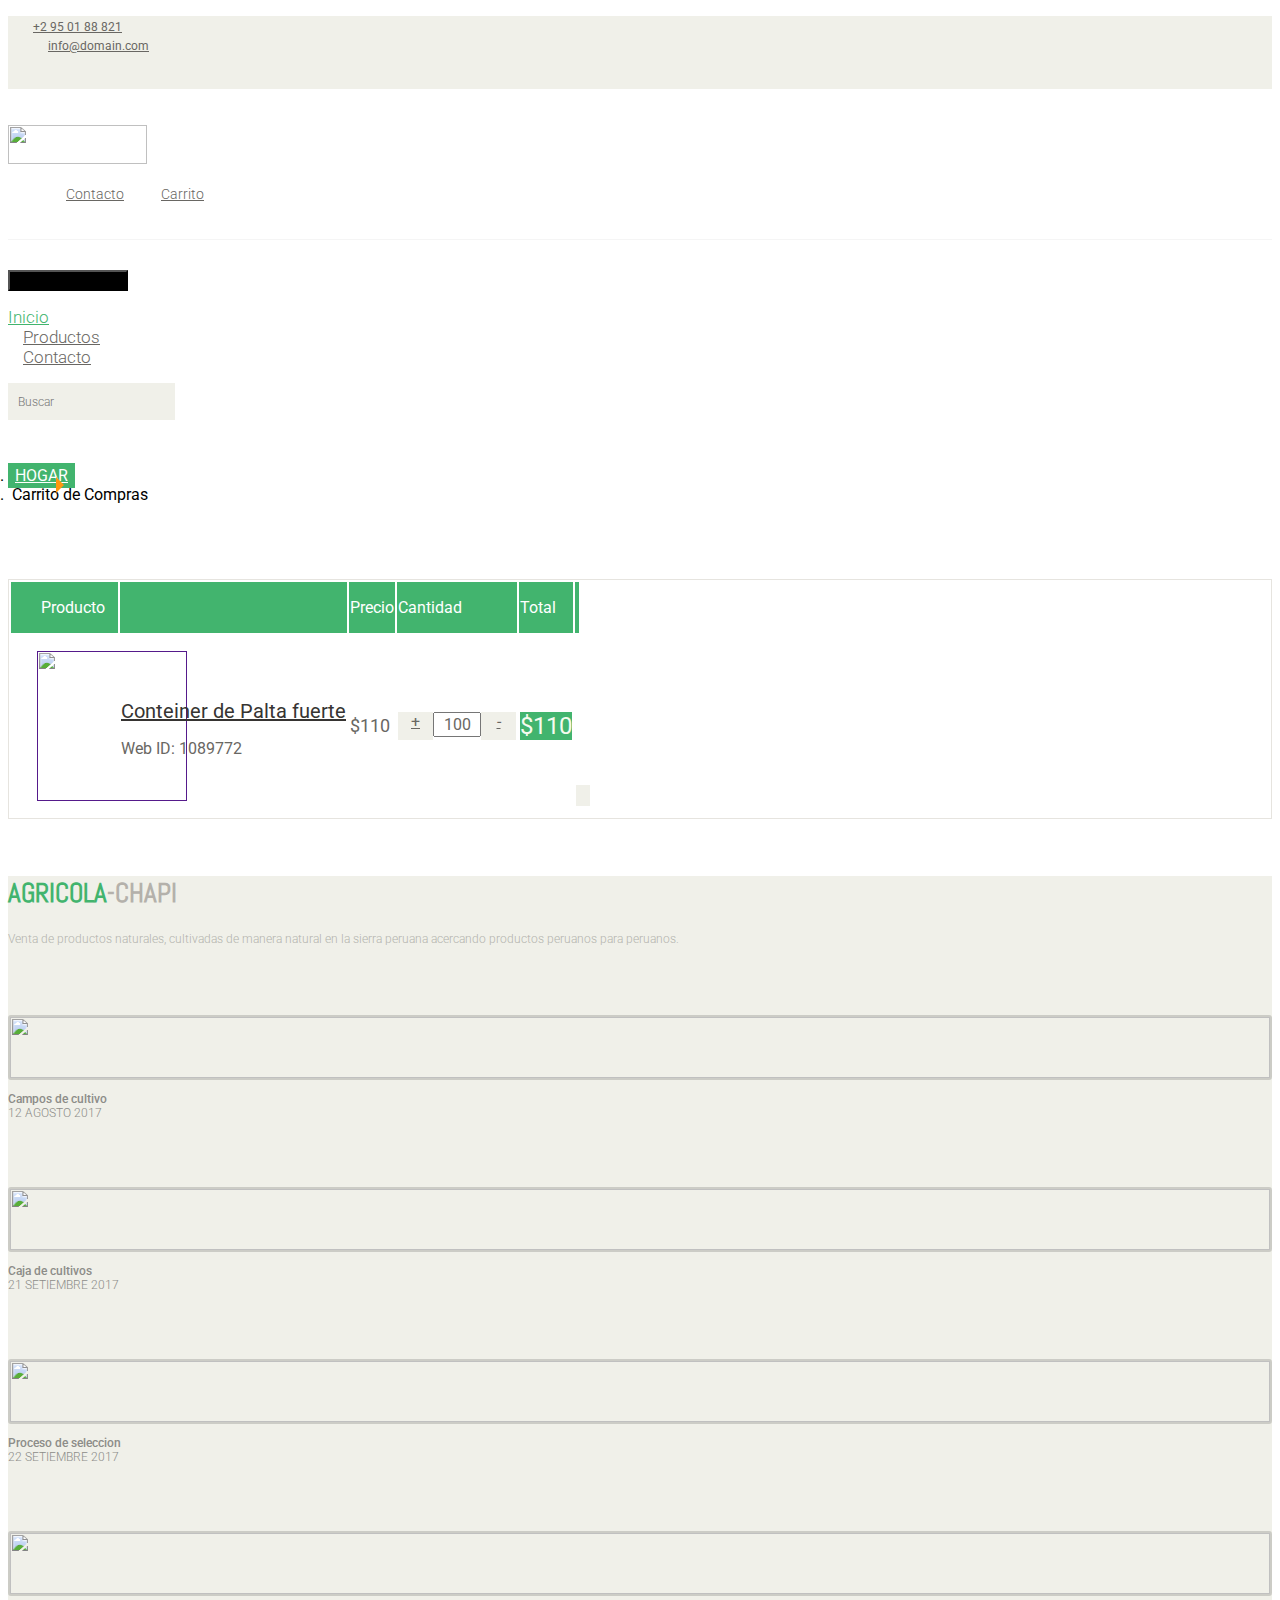
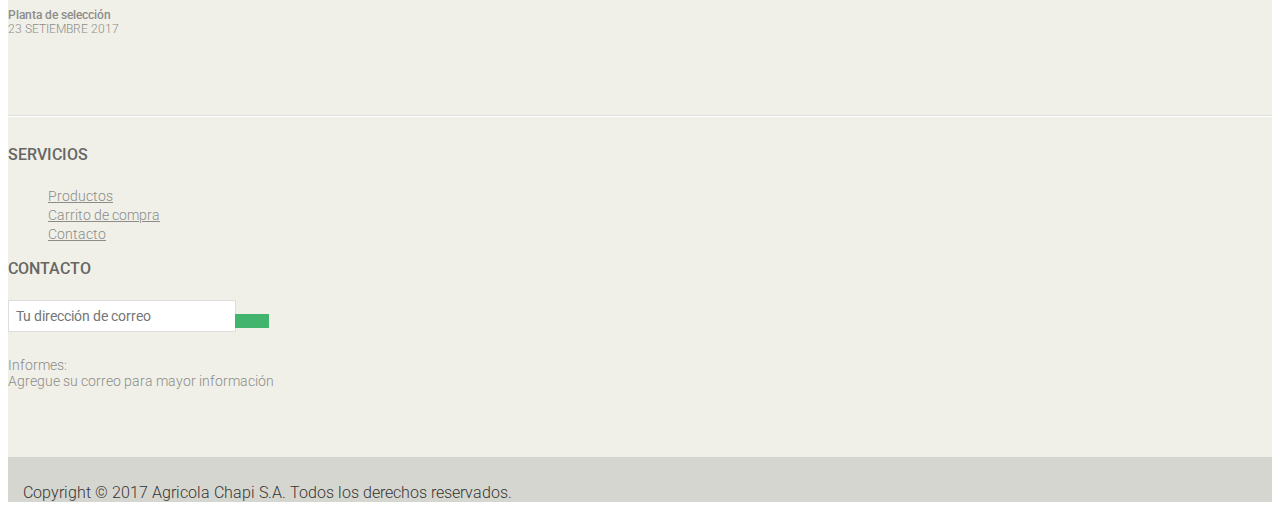
==== commit fb5337a3: "cosas hwechas" ====
--- a/cart.html
+++ b/cart.html
@@ -33,19 +33,19 @@
 					<div class="col-sm-6">
 						<div class="contactinfo">
 							<ul class="nav nav-pills">
-								<li><a href=""><i class="fa fa-phone"></i> +2 95 01 88 821</a></li>
-								<li><a href=""><i class="fa fa-envelope"></i> info@domain.com</a></li>
+								<li><a href="#"><i class="fa fa-phone"></i> +2 95 01 88 821</a></li>
+								<li><a href="#"><i class="fa fa-envelope"></i> info@domain.com</a></li>
 							</ul>
 						</div>
 					</div>
 					<div class="col-sm-6">
 						<div class="social-icons pull-right">
 							<ul class="nav navbar-nav">
-								<li><a href=""><i class="fa fa-facebook"></i></a></li>
-								<li><a href=""><i class="fa fa-twitter"></i></a></li>
-								<li><a href=""><i class="fa fa-linkedin"></i></a></li>
-								<li><a href=""><i class="fa fa-dribbble"></i></a></li>
-								<li><a href=""><i class="fa fa-google-plus"></i></a></li>
+								<li><a href="#"><i class="fa fa-facebook"></i></a></li>
+								<li><a href="#"><i class="fa fa-twitter"></i></a></li>
+								<li><a href="#"><i class="fa fa-linkedin"></i></a></li>
+								<li><a href="#"><i class="fa fa-dribbble"></i></a></li>
+								<li><a href="#"><i class="fa fa-google-plus"></i></a></li>
 							</ul>
 						</div>
 					</div>
@@ -58,40 +58,14 @@
 				<div class="row">
 					<div class="col-sm-4">
 						<div class="logo pull-left">
-							<a href="index.html"><img src="resources/LOGO.webp" alt="" /></a>
-						</div>
-						<div class="btn-group pull-right">
-							<div class="btn-group">
-								<button type="button" class="btn btn-default dropdown-toggle usa" data-toggle="dropdown">
-									USA
-									<span class="caret"></span>
-								</button>
-								<ul class="dropdown-menu">
-									<li><a href="">Canada</a></li>
-									<li><a href="">UK</a></li>
-								</ul>
-							</div>
-							
-							<div class="btn-group">
-								<button type="button" class="btn btn-default dropdown-toggle usa" data-toggle="dropdown">
-									DOLLAR
-									<span class="caret"></span>
-								</button>
-								<ul class="dropdown-menu">
-									<li><a href="">Canadian Dollar</a></li>
-									<li><a href="">Pound</a></li>
-								</ul>
-							</div>
+							<a href="index.html"><img src="resources/LOGO.webp" alt="" width="139" height="39" /></a>
 						</div>
 					</div>
 					<div class="col-sm-8">
 						<div class="shop-menu pull-right">
 							<ul class="nav navbar-nav">
-								<li><a href=""><i class="fa fa-user"></i> Account</a></li>
-								<li><a href=""><i class="fa fa-star"></i> Wishlist</a></li>
-								<li><a href="checkout.html"><i class="fa fa-crosshairs"></i> Checkout</a></li>
-								<li><a href="cart.html" class="active"><i class="fa fa-shopping-cart"></i> Cart</a></li>
-								<li><a href="login.html"><i class="fa fa-lock"></i> Login</a></li>
+								<li><a href="#"><i class="fa fa-user"></i> Contacto</a></li>
+								<li><a href="cart.html"><i class="fa fa-shopping-cart"></i> Carrito</a></li>
 							</ul>
 						</div>
 					</div>
@@ -113,30 +87,15 @@
 						</div>
 						<div class="mainmenu pull-left">
 							<ul class="nav navbar-nav collapse navbar-collapse">
-								<li><a href="index.html">Home</a></li>
-								<li class="dropdown"><a href="#">Shop<i class="fa fa-angle-down"></i></a>
-                                    <ul role="menu" class="sub-menu">
-                                        <li><a href="shop.html">Products</a></li>
-										<li><a href="product-details.html">Product Details</a></li> 
-										<li><a href="checkout.html">Checkout</a></li> 
-										<li><a href="cart.html" class="active">Cart</a></li> 
-										<li><a href="login.html">Login</a></li> 
-                                    </ul>
-                                </li> 
-								<li class="dropdown"><a href="#">Blog<i class="fa fa-angle-down"></i></a>
-                                    <ul role="menu" class="sub-menu">
-                                        <li><a href="blog.html">Blog List</a></li>
-										<li><a href="blog-single.html">Blog Single</a></li>
-                                    </ul>
-                                </li> 
-								<li><a href="404.html">404</a></li>
-								<li><a href="contact-us.html">Contact</a></li>
+								<li><a href="index.html" class="active">Inicio</a></li>
+								<li><a href="#">Productos</a></li>
+								<li><a href="contact-us.html">Contacto</a></li>
 							</ul>
 						</div>
 					</div>
 					<div class="col-sm-3">
 						<div class="search_box pull-right">
-							<input type="text" placeholder="Search"/>
+							<input type="text" placeholder="Buscar"/>
 						</div>
 					</div>
 				</div>
@@ -196,91 +155,14 @@
 		</div>
 	</section> <!--/#cart_items-->
 
-	<section id="do_action">
-		<div class="container">
-			<div class="heading">
-				<h3>What would you like to do next?</h3>
-				<p>Choose if you have a discount code or reward points you want to use or would like to estimate your delivery cost.</p>
-			</div>
-			<div class="row">
-				<div class="col-sm-6">
-					<div class="chose_area">
-						<ul class="user_option">
-							<li>
-								<input type="checkbox">
-								<label>Use Coupon Code</label>
-							</li>
-							<li>
-								<input type="checkbox">
-								<label>Use Gift Voucher</label>
-							</li>
-							<li>
-								<input type="checkbox">
-								<label>Estimate Shipping & Taxes</label>
-							</li>
-						</ul>
-						<ul class="user_info">
-							<li class="single_field">
-								<label>Country:</label>
-								<select>
-									<option>United States</option>
-									<option>Bangladesh</option>
-									<option>UK</option>
-									<option>India</option>
-									<option>Pakistan</option>
-									<option>Ucrane</option>
-									<option>Canada</option>
-									<option>Dubai</option>
-								</select>
-								
-							</li>
-							<li class="single_field">
-								<label>Region / State:</label>
-								<select>
-									<option>Select</option>
-									<option>Dhaka</option>
-									<option>London</option>
-									<option>Dillih</option>
-									<option>Lahore</option>
-									<option>Alaska</option>
-									<option>Canada</option>
-									<option>Dubai</option>
-								</select>
-							
-							</li>
-							<li class="single_field zip-field">
-								<label>Zip Code:</label>
-								<input type="text">
-							</li>
-						</ul>
-						<a class="btn btn-default update" href="">Get Quotes</a>
-						<a class="btn btn-default check_out" href="">Continue</a>
-					</div>
-				</div>
-				<div class="col-sm-6">
-					<div class="total_area">
-						<ul>
-							<li>Cart Sub Total <span>$59</span></li>
-							<li>Eco Tax <span>$2</span></li>
-							<li>Shipping Cost <span>Free</span></li>
-							<li>Total <span>$61</span></li>
-						</ul>
-							<a class="btn btn-default update" href="">Update</a>
-							<a class="btn btn-default check_out" href="">Check Out</a>
-					</div>
-				</div>
-			</div>
-		</div>
-	</section><!--/#do_action-->
-
 	<footer id="footer"><!--Footer-->
 		<div class="footer-top">
 			<div class="container">
 				<div class="row">
 					<div class="col-sm-2">
 						<div class="companyinfo">
-							<h2><span>e</span>-shopper</h2>
-							<p>Lorem ipsum dolor sit amet, consectetur adipisicing elit,sed do eiusmod tempor</p>
+							<h2><span>AGRICOLA</span>-CHAPI</h2>
+							<p>Venta de productos naturales, cultivadas de manera natural en la sierra peruana acercando productos peruanos para peruanos.</p>
 						</div>
 					</div>
 					<div class="col-sm-7">
@@ -288,14 +170,14 @@
 							<div class="video-gallery text-center">
 								<a href="#">
 									<div class="iframe-img">
-										<img src="images/home/iframe1.png" alt="" />
-									</div>
-									<div class="overlay-icon">
-										<i class="fa fa-play-circle-o"></i>
-									</div>
-								</a>
-								<p>Circle of Hands</p>
-								<h2>24 DEC 2014</h2>
+										<img src="resources/CAMPOS.jpg" alt="" />
+									</div>
+									<div class="overlay-icon">
+										<i class="fa fa-play-circle-o"></i>
+									</div>
+								</a>
+								<p>Campos de cultivo</p>
+								<h2>12 Agosto 2017</h2>
 							</div>
 						</div>
 						
@@ -303,14 +185,14 @@
 							<div class="video-gallery text-center">
 								<a href="#">
 									<div class="iframe-img">
-										<img src="images/home/iframe2.png" alt="" />
-									</div>
-									<div class="overlay-icon">
-										<i class="fa fa-play-circle-o"></i>
-									</div>
-								</a>
-								<p>Circle of Hands</p>
-								<h2>24 DEC 2014</h2>
+										<img src="resources/PALTA1.jpg" alt="" />
+									</div>
+									<div class="overlay-icon">
+										<i class="fa fa-play-circle-o"></i>
+									</div>
+								</a>
+								<p>Caja de cultivos</p>
+								<h2>21 Setiembre 2017</h2>
 							</div>
 						</div>
 						
@@ -318,14 +200,14 @@
 							<div class="video-gallery text-center">
 								<a href="#">
 									<div class="iframe-img">
-										<img src="images/home/iframe3.png" alt="" />
-									</div>
-									<div class="overlay-icon">
-										<i class="fa fa-play-circle-o"></i>
-									</div>
-								</a>
-								<p>Circle of Hands</p>
-								<h2>24 DEC 2014</h2>
+										<img src="resources/PALTAS.jpg" alt="" />
+									</div>
+									<div class="overlay-icon">
+										<i class="fa fa-play-circle-o"></i>
+									</div>
+								</a>
+								<p>Proceso de seleccion</p>
+								<h2>22 Setiembre 2017</h2>
 							</div>
 						</div>
 						
@@ -333,21 +215,21 @@
 							<div class="video-gallery text-center">
 								<a href="#">
 									<div class="iframe-img">
-										<img src="images/home/iframe4.png" alt="" />
-									</div>
-									<div class="overlay-icon">
-										<i class="fa fa-play-circle-o"></i>
-									</div>
-								</a>
-								<p>Circle of Hands</p>
-								<h2>24 DEC 2014</h2>
+										<img src="resources/PLANTA3.jpg" alt="" />
+									</div>
+									<div class="overlay-icon">
+										<i class="fa fa-play-circle-o"></i>
+									</div>
+								</a>
+								<p>Planta de selección</p>
+								<h2>23 Setiembre 2017</h2>
 							</div>
 						</div>
 					</div>
 					<div class="col-sm-3">
 						<div class="address">
 							<img src="images/home/map.png" alt="" />
-							<p>505 S Atlantic Ave Virginia Beach, VA(Virginia)</p>
+							<p>Reparto a nivel muldial</p>
 						</div>
 					</div>
 				</div>
@@ -359,59 +241,21 @@
 				<div class="row">
 					<div class="col-sm-2">
 						<div class="single-widget">
-							<h2>Service</h2>
+							<h2>Servicios</h2>
 							<ul class="nav nav-pills nav-stacked">
-								<li><a href="">Online Help</a></li>
-								<li><a href="">Contact Us</a></li>
-								<li><a href="">Order Status</a></li>
-								<li><a href="">Change Location</a></li>
-								<li><a href="">FAQ’s</a></li>
-							</ul>
-						</div>
-					</div>
-					<div class="col-sm-2">
+								<li><a href="#">Productos</a></li>
+								<li><a href="#">Carrito de compra</a></li>
+								<li><a href="#">Contacto</a></li>
+							</ul>
+						</div>
+					</div>
+					<div class="col-sm-3 col-sm-offset-7">
 						<div class="single-widget">
-							<h2>Quock Shop</h2>
-							<ul class="nav nav-pills nav-stacked">
-								<li><a href="">T-Shirt</a></li>
-								<li><a href="">Mens</a></li>
-								<li><a href="">Womens</a></li>
-								<li><a href="">Gift Cards</a></li>
-								<li><a href="">Shoes</a></li>
-							</ul>
-						</div>
-					</div>
-					<div class="col-sm-2">
-						<div class="single-widget">
-							<h2>Policies</h2>
-							<ul class="nav nav-pills nav-stacked">
-								<li><a href="">Terms of Use</a></li>
-								<li><a href="">Privecy Policy</a></li>
-								<li><a href="">Refund Policy</a></li>
-								<li><a href="">Billing System</a></li>
-								<li><a href="">Ticket System</a></li>
-							</ul>
-						</div>
-					</div>
-					<div class="col-sm-2">
-						<div class="single-widget">
-							<h2>About Shopper</h2>
-							<ul class="nav nav-pills nav-stacked">
-								<li><a href="">Company Information</a></li>
-								<li><a href="">Careers</a></li>
-								<li><a href="">Store Location</a></li>
-								<li><a href="">Affillate Program</a></li>
-								<li><a href="">Copyright</a></li>
-							</ul>
-						</div>
-					</div>
-					<div class="col-sm-3 col-sm-offset-1">
-						<div class="single-widget">
-							<h2>About Shopper</h2>
+							<h2>Contacto</h2>
 							<form action="#" class="searchform">
-								<input type="text" placeholder="Your email address" />
+								<input type="text" placeholder="Tu dirección de correo" />
 								<button type="submit" class="btn btn-default"><i class="fa fa-arrow-circle-o-right"></i></button>
-								<p>Get the most recent updates from <br />our site and be updated your self...</p>
+								<p>Informes: <br />Agregue su correo para mayor información</p>
 							</form>
 						</div>
 					</div>
@@ -423,8 +267,8 @@
 		<div class="footer-bottom">
 			<div class="container">
 				<div class="row">
-					<p class="pull-left">Copyright © 2013 E-SHOPPER Inc. All rights reserved.</p>
-					<p class="pull-right">Designed by <span><a target="_blank" href="http://www.themeum.com">Themeum</a></span></p>
+					<p class="pull-left">Copyright © 2017 Agricola Chapi S.A. Todos los derechos reservados.</p>
+					<!-- <p class="pull-right">Designed by <span><a target="_blank" href="http://www.themeum.com">Themeum</a></span></p> -->
 				</div>
 			</div>
 		</div>
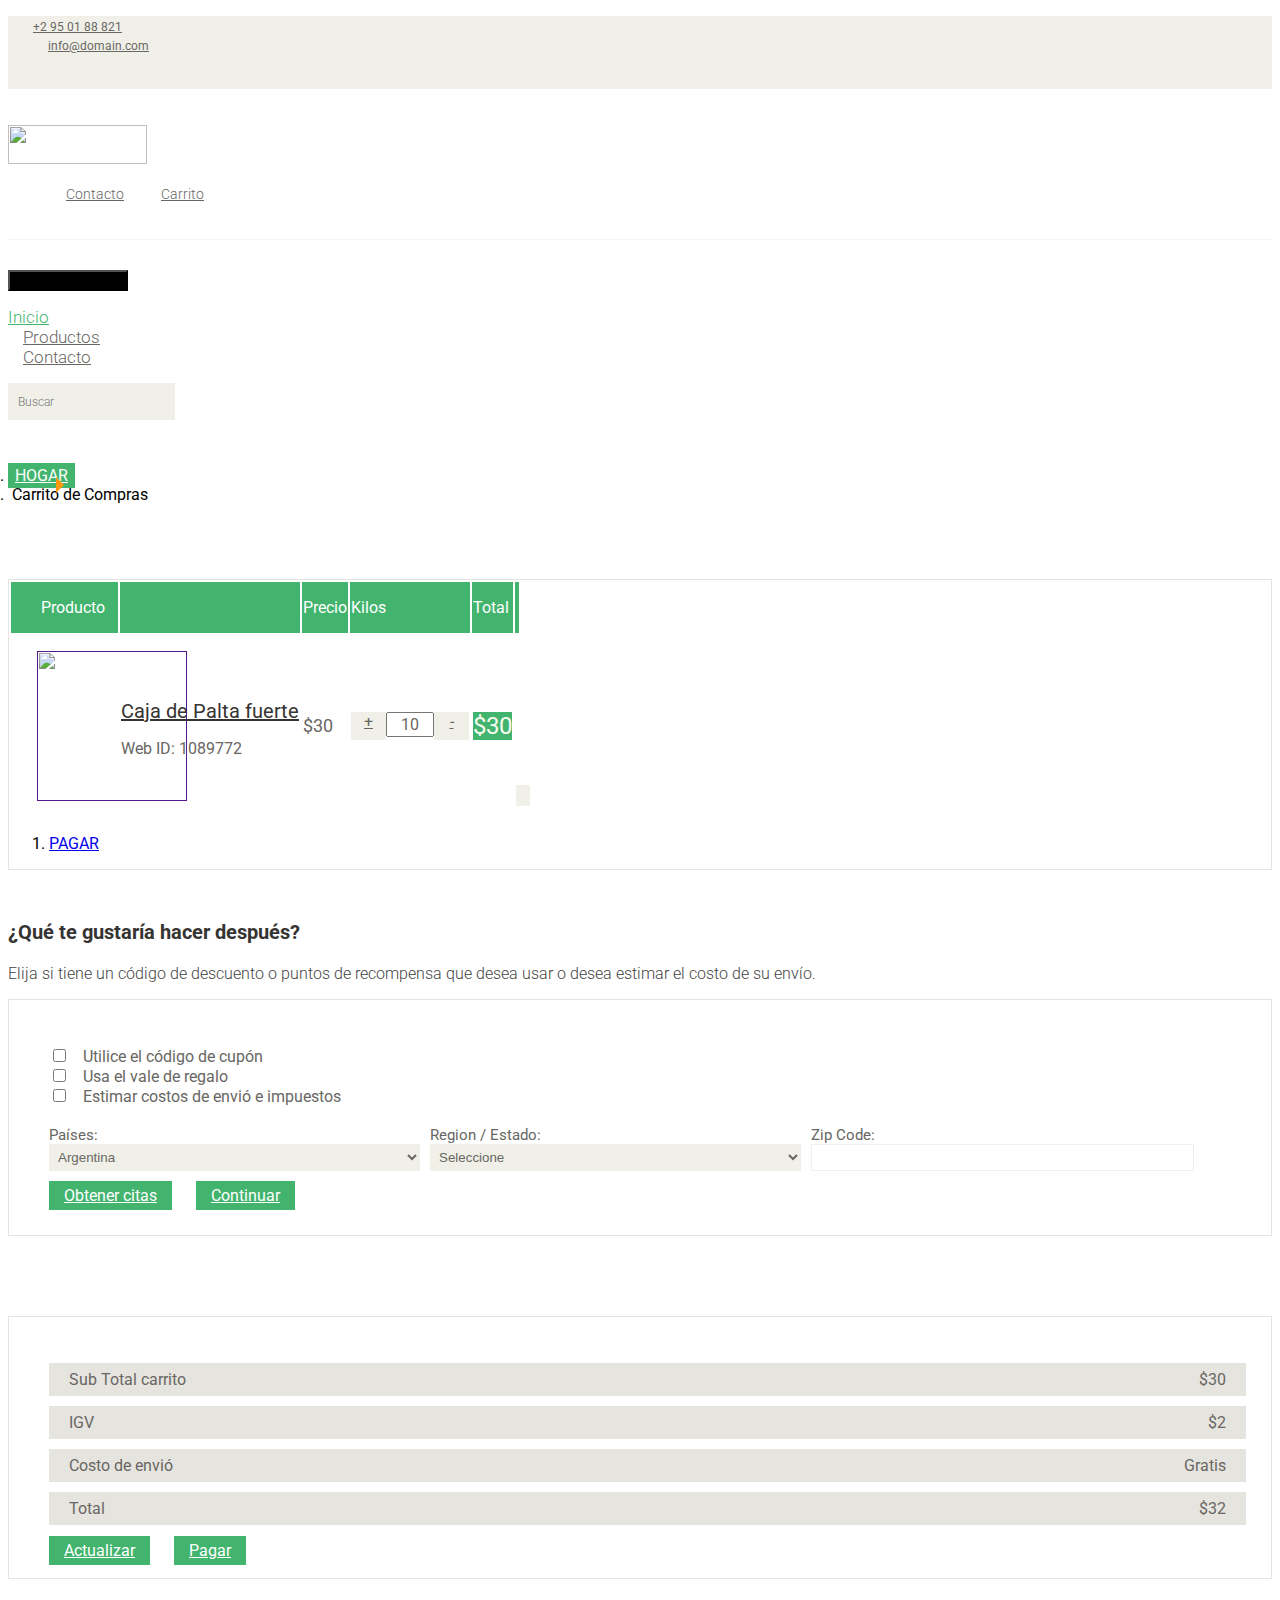
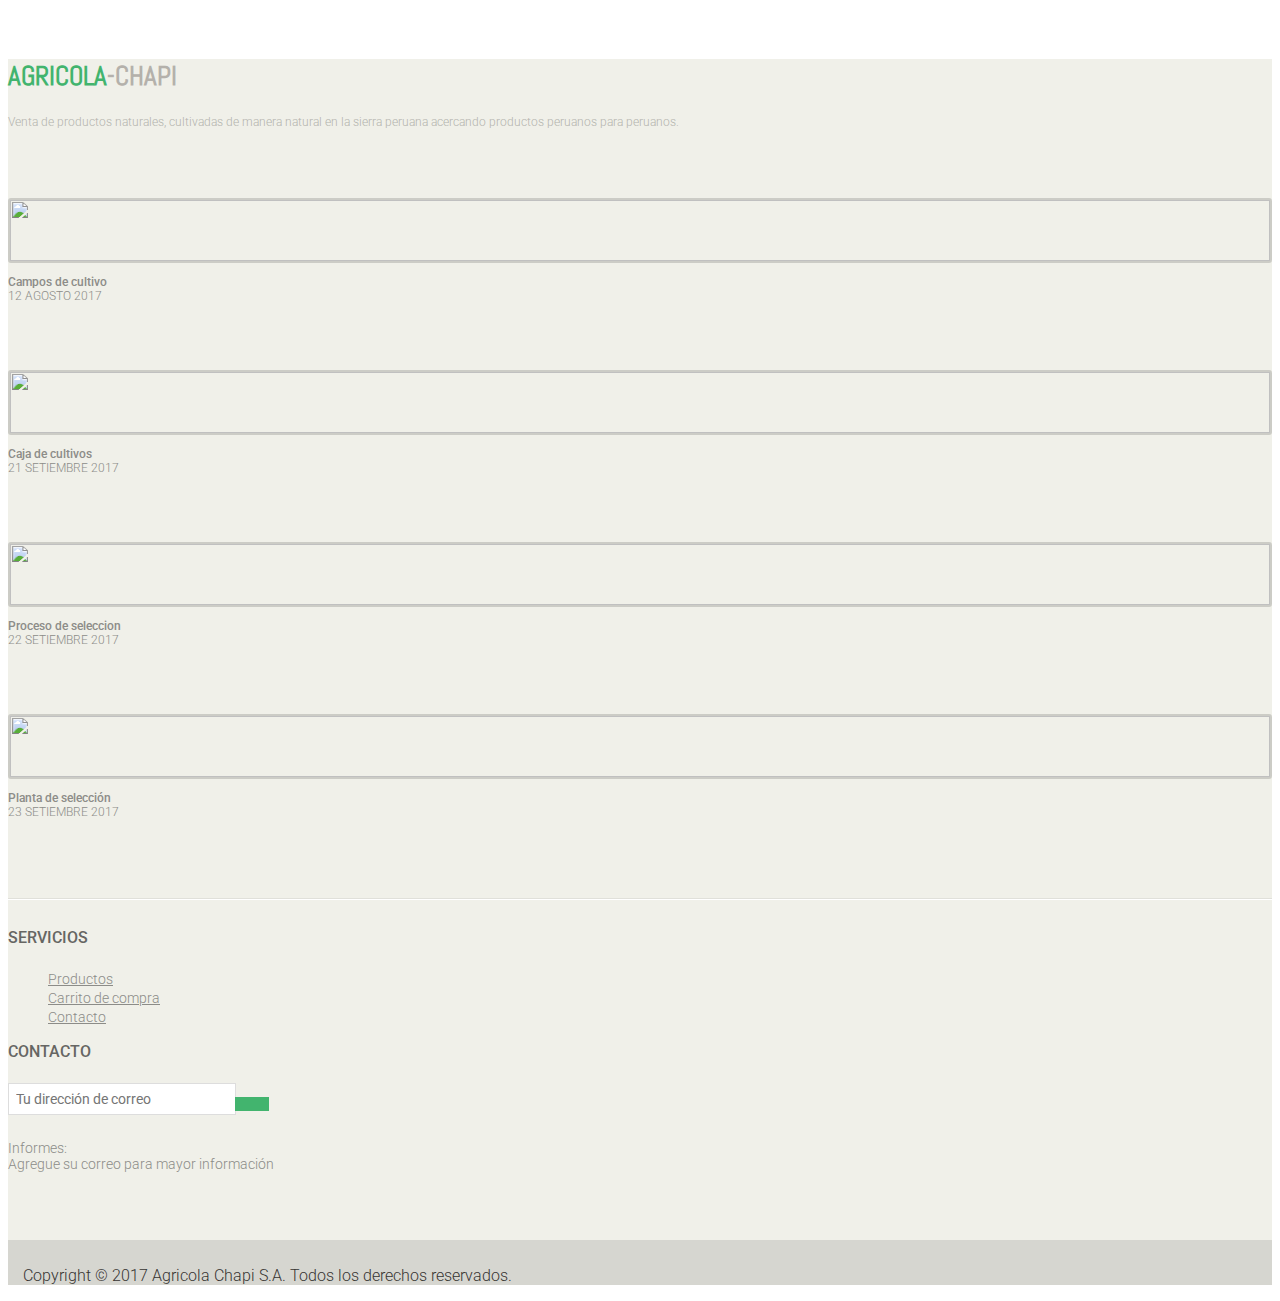
==== commit 7643d64b: "Lo nuevo que hice" ====
--- a/cart.html
+++ b/cart.html
@@ -14,6 +14,7 @@
 	<link href="css/main.css" rel="stylesheet">
 	<link href="css/responsive.css" rel="stylesheet">
 	<link href="css/customer.css" rel="stylesheet">
+
     <!--[if lt IE 9]>
     <script src="js/html5shiv.js"></script>
     <script src="js/respond.min.js"></script>
@@ -64,7 +65,7 @@
 					<div class="col-sm-8">
 						<div class="shop-menu pull-right">
 							<ul class="nav navbar-nav">
-								<li><a href="#"><i class="fa fa-user"></i> Contacto</a></li>
+								<li><a href="contact-us.html"><i class="fa fa-user"></i> Contacto</a></li>
 								<li><a href="cart.html"><i class="fa fa-shopping-cart"></i> Carrito</a></li>
 							</ul>
 						</div>
@@ -88,7 +89,7 @@
 						<div class="mainmenu pull-left">
 							<ul class="nav navbar-nav collapse navbar-collapse">
 								<li><a href="index.html" class="active">Inicio</a></li>
-								<li><a href="#">Productos</a></li>
+								<li><a href="index.html#comida">Productos</a></li>
 								<li><a href="contact-us.html">Contacto</a></li>
 							</ul>
 						</div>
@@ -118,7 +119,7 @@
 							<td class="image">Producto</td>
 							<td class="description"></td>
 							<td class="price">Precio</td>
-							<td class="quantity">Cantidad</td>
+							<td class="quantity">Kilos</td>
 							<td class="total">Total</td>
 							<td></td>
 						</tr>
@@ -129,21 +130,22 @@
 								<a href=""><img src="resources/PALTA1.jpg" alt="" width="150px" height="150px"></a>
 							</td>
 							<td class="cart_description">
-								<h4><a href="">Conteiner de Palta fuerte</a></h4>
+								<h4><a href="">Caja de Palta fuerte</a></h4>
 								<p>Web ID: 1089772</p>
 							</td>
 							<td class="cart_price">
-								<p>$110</p>
+								<p>$30</p>
 							</td>
 							<td class="cart_quantity">
 								<div class="cart_quantity_button">
 									<a class="cart_quantity_up" href=""> + </a>
-									<input class="cart_quantity_input" type="text" name="quantity" value="100" autocomplete="off" size="2">
+									<input class="cart_quantity_input" type="text" name="quantity" value="10" autocomplete="off" size="2">
+
 									<a class="cart_quantity_down" href=""> - </a>
-								</div>
+									</div>
 							</td>
 							<td class="cart_total">
-								<p class="cart_total_price">$110</p>
+								<p class="cart_total_price">$30</p>
 							</td>
 							<td class="cart_delete">
 								<a class="cart_quantity_delete" href=""><i class="fa fa-times"></i></a>
@@ -151,9 +153,94 @@
 						</tr>
 					</tbody>
 				</table>
+				<ol class="breadcrumb">
+				 	 <li><a href="checkout.html">PAGAR</a></li>
+					</ol>
 			</div>
 		</div>
 	</section> <!--/#cart_items-->
+<section id="do_action">
+		<div class="container">
+			<div class="heading">
+				<h3>¿Qué te gustaría hacer después?</h3>
+				<p>Elija si tiene un código de descuento o puntos de recompensa que desea usar o desea estimar el costo de su envío.</p>
+			</div>
+			<div class="row">
+				<div class="col-sm-6">
+					<div class="chose_area">
+						<ul class="user_option">
+							<li>
+								<input type="checkbox">
+								<label>Utilice el código de cupón</label>
+							</li>
+							<li>
+								<input type="checkbox">
+								<label>Usa el vale de regalo</label>
+							</li>
+							<li>
+								<input type="checkbox">
+								<label>Estimar costos de envió e impuestos</label>
+							</li>
+						</ul>
+						<ul class="user_info">
+							<li class="single_field">
+								<label>Países:</label>
+								<select>
+									<option>Argentina</option>
+									<option>Estados Unidos</option>
+									<option>Bangladesh</option>
+									<option>Brazil</option>
+									<option>UK</option>
+									<option>Venezuela</option>
+									<option>India</option>
+									<option>Pakistan</option>
+									<option>Ucrane</option>
+									<option>Canada</option>
+									<option>Dubai</option>
+									<option>Perú</option>
+								</select>
+								
+							</li>
+							<li class="single_field">
+								<label>Region / Estado:</label>
+								<select>
+									<option>Seleccione</option>
+									<option>Amazonas</option>
+									<option>La Libertad</option>
+									<option>Lima</option>
+									<option>Madre de Dios</option>
+									<option>Moquegua</option>
+									<option>Alaska</option>
+									<option>Piura</option>
+									<option>Tacna</option>
+								</select>
+							
+							</li>
+							<li class="single_field zip-field">
+								<label>Zip Code:</label>
+								<input type="text">
+							</li>
+						</ul>
+						<a class="btn btn-default update" href="">Obtener citas</a>
+						<a class="btn btn-default check_out" href="">Continuar</a>
+					</div>
+				</div>
+				<div class="col-sm-6">
+					<div class="total_area">
+						<ul>
+							<li>Sub Total carrito<span>$30</span></li>
+							<li>IGV <span>$2</span></li>
+							<li>Costo de envió<span>Gratis</span></li>
+							<li>Total <span>$32</span></li>
+						</ul>
+							<a class="btn btn-default update" href="">Actualizar</a>
+							<a class="btn btn-default check_out" href="checkout.html">Pagar</a>
+					</div>
+				</div>
+			</div>
+		</div>
+	</section><!--/#do_action-->
+
 
 	<footer id="footer"><!--Footer-->
 		<div class="footer-top">
@@ -243,9 +330,9 @@
 						<div class="single-widget">
 							<h2>Servicios</h2>
 							<ul class="nav nav-pills nav-stacked">
-								<li><a href="#">Productos</a></li>
-								<li><a href="#">Carrito de compra</a></li>
-								<li><a href="#">Contacto</a></li>
+								<li><a href="index.html#comida">Productos</a></li>
+								<li><a href="cart.html">Carrito de compra</a></li>
+								<li><a href="contact-us.html">Contacto</a></li>
 							</ul>
 						</div>
 					</div>
--- a/css/main.css
+++ b/css/main.css
@@ -2526,3 +2526,15 @@
 }
 
 
+#cart_items .cart_info 
+.table.table-condensed.total-result span{
+color: #F5FBEF;
+  }
+
+  .checkout-options .nav li a {
+    color: #42b46e;
+  }
+  .checkout-options .nav i{
+    color: #42b46e;
+  }
+  --- a/css/customer.css
+++ b/css/customer.css
@@ -89,15 +89,33 @@
     background-color: #42b46e;
 }
 
+#contact-page .form-control:focus, #contact-page .form-control:hover{
+    border-color: #42b46e;
+}
+
+.btn.btn-primary{
+    background: #42b46e;
+}
 .breadcrumbs .breadcrumb li a{
     background: #42b46e;
 }
-#cart_items .cart_info .cart_menu{
-    background: #42b46e;
-}
+
 .cart_delete a:hover {
     background: #42b46e;
 }
 #cart_items .cart_info .cart_total_price {
      background:  #42b46e;
 }
+
+.update, .check_out {
+    background: #42b46e;
+    }
+#cart_items .cart_info .cart_menu{
+    background: #42b46e;
+}
+
+#cart_items .cart_info 
+.table.table-condensed.total-result span{
+     background: #42b46e;
+}
+
